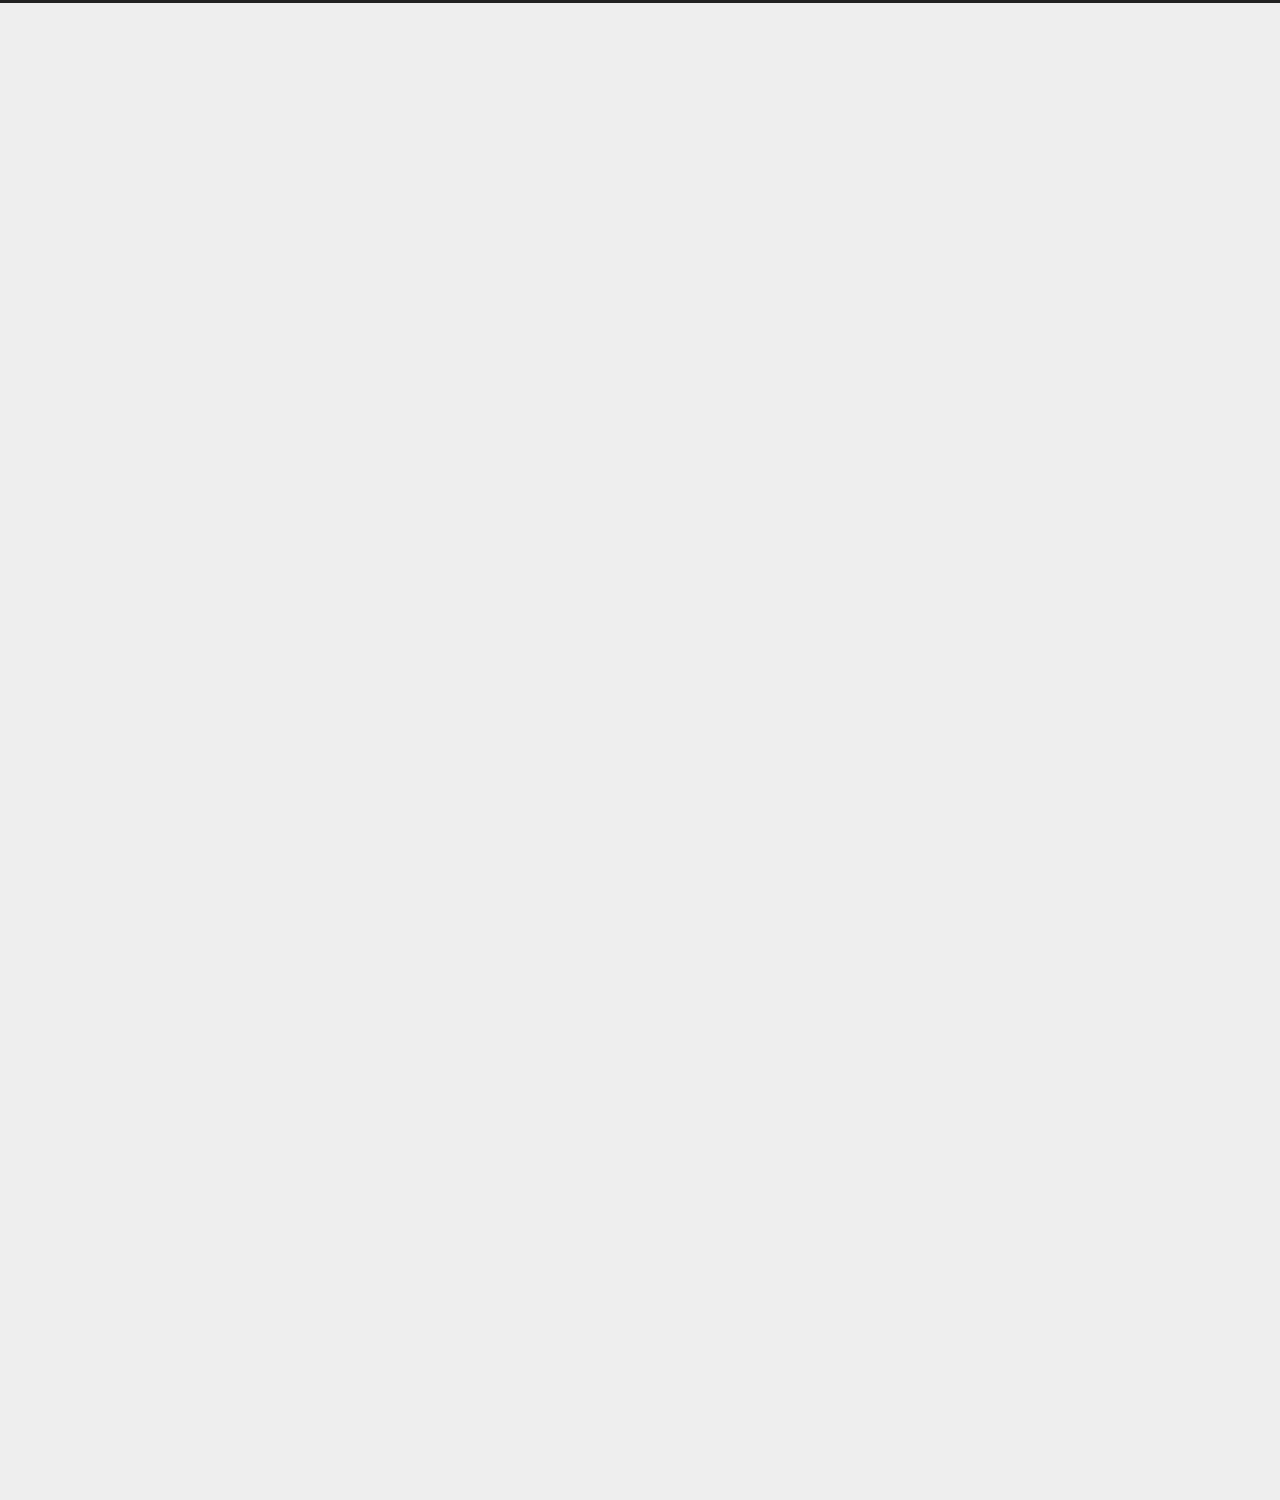
==== index.html @ a7757588 "Site updated: 2022-10-02 15:44:21" ====
<!DOCTYPE html>
<html lang="zh-CN">
<head>
  <meta charset="UTF-8">
<meta name="viewport" content="width=device-width">
<meta name="theme-color" content="#222"><meta name="generator" content="Hexo 5.4.2">


  <link rel="apple-touch-icon" sizes="180x180" href="/images/apple-touch-icon-next.png">
  <link rel="icon" type="image/png" sizes="32x32" href="/images/favicon-32x32-next.png">
  <link rel="icon" type="image/png" sizes="16x16" href="/images/favicon-16x16-next.png">
  <link rel="mask-icon" href="/images/logo.svg" color="#222">

<link rel="stylesheet" href="/css/main.css">



<link rel="stylesheet" href="https://cdnjs.cloudflare.com/ajax/libs/font-awesome/6.2.0/css/all.min.css" integrity="sha256-AbA177XfpSnFEvgpYu1jMygiLabzPCJCRIBtR5jGc0k=" crossorigin="anonymous">
  <link rel="stylesheet" href="https://cdnjs.cloudflare.com/ajax/libs/animate.css/3.1.1/animate.min.css" integrity="sha256-PR7ttpcvz8qrF57fur/yAx1qXMFJeJFiA6pSzWi0OIE=" crossorigin="anonymous">

<script class="next-config" data-name="main" type="application/json">{"hostname":"zzy98.live","root":"/","images":"/images","scheme":"Gemini","darkmode":false,"version":"8.13.0","exturl":false,"sidebar":{"position":"left","display":"post","padding":18,"offset":12},"copycode":{"enable":false,"style":null},"bookmark":{"enable":false,"color":"#222","save":"auto"},"mediumzoom":false,"lazyload":false,"pangu":false,"comments":{"style":"tabs","active":null,"storage":true,"lazyload":false,"nav":null},"stickytabs":false,"motion":{"enable":true,"async":false,"transition":{"post_block":"fadeIn","post_header":"fadeInDown","post_body":"fadeInDown","coll_header":"fadeInLeft","sidebar":"fadeInUp"}},"prism":false,"i18n":{"placeholder":"搜索...","empty":"没有找到任何搜索结果：${query}","hits_time":"找到 ${hits} 个搜索结果（用时 ${time} 毫秒）","hits":"找到 ${hits} 个搜索结果"}}</script><script src="/js/config.js"></script>

    <meta name="description" content="爱生活爱钓鱼爱网球!">
<meta property="og:type" content="website">
<meta property="og:title" content="郑扬の博客">
<meta property="og:url" content="http://zzy98.live/index.html">
<meta property="og:site_name" content="郑扬の博客">
<meta property="og:description" content="爱生活爱钓鱼爱网球!">
<meta property="og:locale" content="zh_CN">
<meta property="article:author" content="zzy">
<meta property="article:tag" content="垂钓 网球 书法 思考">
<meta name="twitter:card" content="summary">


<link rel="canonical" href="http://zzy98.live/">



<script class="next-config" data-name="page" type="application/json">{"sidebar":"","isHome":true,"isPost":false,"lang":"zh-CN","comments":"","permalink":"","path":"index.html","title":""}</script>

<script class="next-config" data-name="calendar" type="application/json">""</script>
<title>郑扬の博客</title>
  






  <noscript>
    <link rel="stylesheet" href="/css/noscript.css">
  </noscript>
<link rel="alternate" href="/atom.xml" title="郑扬の博客" type="application/atom+xml">
</head>

<body itemscope itemtype="http://schema.org/WebPage" class="use-motion">
  <div class="headband"></div>

  <main class="main">
    <header class="header" itemscope itemtype="http://schema.org/WPHeader">
      <div class="header-inner"><div class="site-brand-container">
  <div class="site-nav-toggle">
    <div class="toggle" aria-label="切换导航栏" role="button">
    </div>
  </div>

  <div class="site-meta">

    <a href="/" class="brand" rel="start">
      <i class="logo-line"></i>
      <h1 class="site-title">郑扬の博客</h1>
      <i class="logo-line"></i>
    </a>
      <p class="site-subtitle" itemprop="description">知行合一</p>
  </div>

  <div class="site-nav-right">
    <div class="toggle popup-trigger">
    </div>
  </div>
</div>







</div>
        
  
  <div class="toggle sidebar-toggle" role="button">
    <span class="toggle-line"></span>
    <span class="toggle-line"></span>
    <span class="toggle-line"></span>
  </div>

  <aside class="sidebar">

    <div class="sidebar-inner sidebar-overview-active">
      <ul class="sidebar-nav">
        <li class="sidebar-nav-toc">
          文章目录
        </li>
        <li class="sidebar-nav-overview">
          站点概览
        </li>
      </ul>

      <div class="sidebar-panel-container">
        <!--noindex-->
        <div class="post-toc-wrap sidebar-panel">
        </div>
        <!--/noindex-->

        <div class="site-overview-wrap sidebar-panel">
          <div class="site-author site-overview-item animated" itemprop="author" itemscope itemtype="http://schema.org/Person">
  <p class="site-author-name" itemprop="name">zzy</p>
  <div class="site-description" itemprop="description">爱生活爱钓鱼爱网球!</div>
</div>
<div class="site-state-wrap site-overview-item animated">
  <nav class="site-state">
      <div class="site-state-item site-state-posts">
        <a href="/archives/">
          <span class="site-state-item-count">2</span>
          <span class="site-state-item-name">日志</span>
        </a>
      </div>
  </nav>
</div>
  <div class="cc-license site-overview-item animated" itemprop="license">
    <a href="https://creativecommons.org/licenses/by-nc-sa/4.0/" class="cc-opacity" rel="noopener" target="_blank"><img src="https://cdnjs.cloudflare.com/ajax/libs/creativecommons-vocabulary/2020.11.3/assets/license_badges/small/by_nc_sa.svg" alt="Creative Commons"></a>
  </div>



        </div>
      </div>
    </div>
  </aside>
  <div class="sidebar-dimmer"></div>


    </header>

    
  <div class="back-to-top" role="button" aria-label="返回顶部">
    <i class="fa fa-arrow-up"></i>
    <span>0%</span>
  </div>

<noscript>
  <div class="noscript-warning">Theme NexT works best with JavaScript enabled</div>
</noscript>


    <div class="main-inner index posts-expand">

    


<div class="post-block">
  
  

  <article itemscope itemtype="http://schema.org/Article" class="post-content" lang="">
    <link itemprop="mainEntityOfPage" href="http://zzy98.live/2022/09/18/firstblog/">

    <span hidden itemprop="author" itemscope itemtype="http://schema.org/Person">
      <meta itemprop="image" content="/images/avatar.gif">
      <meta itemprop="name" content="zzy">
    </span>

    <span hidden itemprop="publisher" itemscope itemtype="http://schema.org/Organization">
      <meta itemprop="name" content="郑扬の博客">
      <meta itemprop="description" content="爱生活爱钓鱼爱网球!">
    </span>

    <span hidden itemprop="post" itemscope itemtype="http://schema.org/CreativeWork">
      <meta itemprop="name" content="undefined | 郑扬の博客">
      <meta itemprop="description" content="">
    </span>
      <header class="post-header">
        <h2 class="post-title" itemprop="name headline">
          <a href="/2022/09/18/firstblog/" class="post-title-link" itemprop="url">firstblog</a>
        </h2>

        <div class="post-meta-container">
          <div class="post-meta">
    <span class="post-meta-item">
      <span class="post-meta-item-icon">
        <i class="far fa-calendar"></i>
      </span>
      <span class="post-meta-item-text">发表于</span>
      

      <time title="创建时间：2022-09-18 22:25:38 / 修改时间：22:28:42" itemprop="dateCreated datePublished" datetime="2022-09-18T22:25:38+08:00">2022-09-18</time>
    </span>

  
</div>

        </div>
      </header>

    
    
    
    <div class="post-body" itemprop="articleBody">
          <p>hello,这是我的第一篇博客。通过一晚上的努力终于建立了自己的个人博客网站，非常开心哈哈哈！</p>

      
    </div>

    
    
    

    <footer class="post-footer">
        <div class="post-eof"></div>
      
    </footer>
  </article>
</div>




    


<div class="post-block">
  
  

  <article itemscope itemtype="http://schema.org/Article" class="post-content" lang="">
    <link itemprop="mainEntityOfPage" href="http://zzy98.live/2022/09/18/hello-world/">

    <span hidden itemprop="author" itemscope itemtype="http://schema.org/Person">
      <meta itemprop="image" content="/images/avatar.gif">
      <meta itemprop="name" content="zzy">
    </span>

    <span hidden itemprop="publisher" itemscope itemtype="http://schema.org/Organization">
      <meta itemprop="name" content="郑扬の博客">
      <meta itemprop="description" content="爱生活爱钓鱼爱网球!">
    </span>

    <span hidden itemprop="post" itemscope itemtype="http://schema.org/CreativeWork">
      <meta itemprop="name" content="undefined | 郑扬の博客">
      <meta itemprop="description" content="">
    </span>
      <header class="post-header">
        <h2 class="post-title" itemprop="name headline">
          <a href="/2022/09/18/hello-world/" class="post-title-link" itemprop="url">Hello World</a>
        </h2>

        <div class="post-meta-container">
          <div class="post-meta">
    <span class="post-meta-item">
      <span class="post-meta-item-icon">
        <i class="far fa-calendar"></i>
      </span>
      <span class="post-meta-item-text">发表于</span>

      <time title="创建时间：2022-09-18 19:37:54" itemprop="dateCreated datePublished" datetime="2022-09-18T19:37:54+08:00">2022-09-18</time>
    </span>
    <span class="post-meta-item">
      <span class="post-meta-item-icon">
        <i class="far fa-calendar-check"></i>
      </span>
      <span class="post-meta-item-text">更新于</span>
      <time title="修改时间：1985-10-26 16:15:00" itemprop="dateModified" datetime="1985-10-26T16:15:00+08:00">1985-10-26</time>
    </span>

  
</div>

        </div>
      </header>

    
    
    
    <div class="post-body" itemprop="articleBody">
          <p>Welcome to <a target="_blank" rel="noopener" href="https://hexo.io/">Hexo</a>! This is your very first post. Check <a target="_blank" rel="noopener" href="https://hexo.io/docs/">documentation</a> for more info. If you get any problems when using Hexo, you can find the answer in <a target="_blank" rel="noopener" href="https://hexo.io/docs/troubleshooting.html">troubleshooting</a> or you can ask me on <a target="_blank" rel="noopener" href="https://github.com/hexojs/hexo/issues">GitHub</a>.</p>
<h2 id="Quick-Start"><a href="#Quick-Start" class="headerlink" title="Quick Start"></a>Quick Start</h2><h3 id="Create-a-new-post"><a href="#Create-a-new-post" class="headerlink" title="Create a new post"></a>Create a new post</h3><figure class="highlight bash"><table><tr><td class="gutter"><pre><span class="line">1</span><br></pre></td><td class="code"><pre><span class="line">$ hexo new <span class="string">&quot;My New Post&quot;</span></span><br></pre></td></tr></table></figure>

<p>More info: <a target="_blank" rel="noopener" href="https://hexo.io/docs/writing.html">Writing</a></p>
<h3 id="Run-server"><a href="#Run-server" class="headerlink" title="Run server"></a>Run server</h3><figure class="highlight bash"><table><tr><td class="gutter"><pre><span class="line">1</span><br></pre></td><td class="code"><pre><span class="line">$ hexo server</span><br></pre></td></tr></table></figure>

<p>More info: <a target="_blank" rel="noopener" href="https://hexo.io/docs/server.html">Server</a></p>
<h3 id="Generate-static-files"><a href="#Generate-static-files" class="headerlink" title="Generate static files"></a>Generate static files</h3><figure class="highlight bash"><table><tr><td class="gutter"><pre><span class="line">1</span><br></pre></td><td class="code"><pre><span class="line">$ hexo generate</span><br></pre></td></tr></table></figure>

<p>More info: <a target="_blank" rel="noopener" href="https://hexo.io/docs/generating.html">Generating</a></p>
<h3 id="Deploy-to-remote-sites"><a href="#Deploy-to-remote-sites" class="headerlink" title="Deploy to remote sites"></a>Deploy to remote sites</h3><figure class="highlight bash"><table><tr><td class="gutter"><pre><span class="line">1</span><br></pre></td><td class="code"><pre><span class="line">$ hexo deploy</span><br></pre></td></tr></table></figure>

<p>More info: <a target="_blank" rel="noopener" href="https://hexo.io/docs/one-command-deployment.html">Deployment</a></p>

      
    </div>

    
    
    

    <footer class="post-footer">
        <div class="post-eof"></div>
      
    </footer>
  </article>
</div>





</div>
  </main>

  <footer class="footer">
    <div class="footer-inner">


<div class="copyright">
  &copy; 
  <span itemprop="copyrightYear">2022</span>
  <span class="with-love">
    <i class="fa fa-heart"></i>
  </span>
  <span class="author" itemprop="copyrightHolder">zzy</span>
</div>
  <div class="powered-by">由 <a href="https://hexo.io/" rel="noopener" target="_blank">Hexo</a> & <a href="https://theme-next.js.org/" rel="noopener" target="_blank">NexT.Gemini</a> 强力驱动
  </div>

<div class="theme-info">
  <div class="powered-by"></div>
  <span class="post-count">博客全站共114字</span>
</div>

    </div>
  </footer>

  
  <script src="https://cdnjs.cloudflare.com/ajax/libs/animejs/3.2.1/anime.min.js" integrity="sha256-XL2inqUJaslATFnHdJOi9GfQ60on8Wx1C2H8DYiN1xY=" crossorigin="anonymous"></script>
<script src="/js/comments.js"></script><script src="/js/utils.js"></script><script src="/js/motion.js"></script><script src="/js/next-boot.js"></script>

  





  





</body>
</html>
---- css/main.css ----
:root {
  --body-bg-color: #eee;
  --content-bg-color: #fff;
  --card-bg-color: #f5f5f5;
  --text-color: #555;
  --blockquote-color: #666;
  --link-color: #555;
  --link-hover-color: #222;
  --brand-color: #fff;
  --brand-hover-color: #fff;
  --table-row-odd-bg-color: #f9f9f9;
  --table-row-hover-bg-color: #f5f5f5;
  --menu-item-bg-color: #f5f5f5;
  --theme-color: #222;
  --btn-default-bg: #fff;
  --btn-default-color: #555;
  --btn-default-border-color: #555;
  --btn-default-hover-bg: #222;
  --btn-default-hover-color: #fff;
  --btn-default-hover-border-color: #222;
  --highlight-background: #f3f3f3;
  --highlight-foreground: #444;
  --highlight-gutter-background: #e1e1e1;
  --highlight-gutter-foreground: #555;
  color-scheme: light;
}
html {
  line-height: 1.15; /* 1 */
  -webkit-text-size-adjust: 100%; /* 2 */
}
body {
  margin: 0;
}
main {
  display: block;
}
h1 {
  font-size: 2em;
  margin: 0.67em 0;
}
hr {
  box-sizing: content-box; /* 1 */
  height: 0; /* 1 */
  overflow: visible; /* 2 */
}
pre {
  font-family: monospace, monospace; /* 1 */
  font-size: 1em; /* 2 */
}
a {
  background: transparent;
}
abbr[title] {
  border-bottom: none; /* 1 */
  text-decoration: underline; /* 2 */
  text-decoration: underline dotted; /* 2 */
}
b,
strong {
  font-weight: bolder;
}
code,
kbd,
samp {
  font-family: monospace, monospace; /* 1 */
  font-size: 1em; /* 2 */
}
small {
  font-size: 80%;
}
sub,
sup {
  font-size: 75%;
  line-height: 0;
  position: relative;
  vertical-align: baseline;
}
sub {
  bottom: -0.25em;
}
sup {
  top: -0.5em;
}
img {
  border-style: none;
}
button,
input,
optgroup,
select,
textarea {
  font-family: inherit; /* 1 */
  font-size: 100%; /* 1 */
  line-height: 1.15; /* 1 */
  margin: 0; /* 2 */
}
button,
input {
/* 1 */
  overflow: visible;
}
button,
select {
/* 1 */
  text-transform: none;
}
button,
[type='button'],
[type='reset'],
[type='submit'] {
  -webkit-appearance: button;
}
button::-moz-focus-inner,
[type='button']::-moz-focus-inner,
[type='reset']::-moz-focus-inner,
[type='submit']::-moz-focus-inner {
  border-style: none;
  padding: 0;
}
button:-moz-focusring,
[type='button']:-moz-focusring,
[type='reset']:-moz-focusring,
[type='submit']:-moz-focusring {
  outline: 1px dotted ButtonText;
}
fieldset {
  padding: 0.35em 0.75em 0.625em;
}
legend {
  box-sizing: border-box; /* 1 */
  color: inherit; /* 2 */
  display: table; /* 1 */
  max-width: 100%; /* 1 */
  padding: 0; /* 3 */
  white-space: normal; /* 1 */
}
progress {
  vertical-align: baseline;
}
textarea {
  overflow: auto;
}
[type='checkbox'],
[type='radio'] {
  box-sizing: border-box; /* 1 */
  padding: 0; /* 2 */
}
[type='number']::-webkit-inner-spin-button,
[type='number']::-webkit-outer-spin-button {
  height: auto;
}
[type='search'] {
  outline-offset: -2px; /* 2 */
  -webkit-appearance: textfield; /* 1 */
}
[type='search']::-webkit-search-decoration {
  -webkit-appearance: none;
}
::-webkit-file-upload-button {
  font: inherit; /* 2 */
  -webkit-appearance: button; /* 1 */
}
details {
  display: block;
}
summary {
  display: list-item;
}
template {
  display: none;
}
[hidden] {
  display: none;
}
::selection {
  background: #262a30;
  color: #eee;
}
html,
body {
  height: 100%;
}
body {
  background: var(--body-bg-color);
  box-sizing: border-box;
  color: var(--text-color);
  font-family: Lato, 'PingFang SC', 'Microsoft YaHei', sans-serif;
  font-size: 1em;
  line-height: 2;
  min-height: 100%;
  position: relative;
  transition: padding 0.2s ease-in-out;
}
h1,
h2,
h3,
h4,
h5,
h6 {
  font-family: Lato, 'PingFang SC', 'Microsoft YaHei', sans-serif;
  font-weight: bold;
  line-height: 1.5;
  margin: 30px 0 15px;
}
h1 {
  font-size: 1.5em;
}
h2 {
  font-size: 1.375em;
}
h3 {
  font-size: 1.25em;
}
h4 {
  font-size: 1.125em;
}
h5 {
  font-size: 1em;
}
h6 {
  font-size: 0.875em;
}
p {
  margin: 0 0 20px;
}
a {
  border-bottom: 1px solid #999;
  color: var(--link-color);
  cursor: pointer;
  outline: 0;
  text-decoration: none;
  overflow-wrap: break-word;
}
a:hover {
  border-bottom-color: var(--link-hover-color);
  color: var(--link-hover-color);
}
iframe,
img,
video,
embed {
  display: block;
  margin-left: auto;
  margin-right: auto;
  max-width: 100%;
}
hr {
  background-image: repeating-linear-gradient(-45deg, #ddd, #ddd 4px, transparent 4px, transparent 8px);
  border: 0;
  height: 3px;
  margin: 40px 0;
}
blockquote {
  border-left: 4px solid #ddd;
  color: var(--blockquote-color);
  margin: 0;
  padding: 0 15px;
}
blockquote cite::before {
  content: '-';
  padding: 0 5px;
}
dt {
  font-weight: bold;
}
dd {
  margin: 0;
  padding: 0;
}
.table-container {
  overflow: auto;
}
table {
  border-collapse: collapse;
  border-spacing: 0;
  font-size: 0.875em;
  margin: 0 0 20px;
  width: 100%;
}
tbody tr:nth-of-type(odd) {
  background: var(--table-row-odd-bg-color);
}
tbody tr:hover {
  background: var(--table-row-hover-bg-color);
}
caption,
th,
td {
  padding: 8px;
}
th,
td {
  border: 1px solid #ddd;
  border-bottom: 3px solid #ddd;
}
th {
  font-weight: 700;
  padding-bottom: 10px;
}
td {
  border-bottom-width: 1px;
}
.btn {
  background: var(--btn-default-bg);
  border: 2px solid var(--btn-default-border-color);
  border-radius: 2px;
  color: var(--btn-default-color);
  display: inline-block;
  font-size: 0.875em;
  line-height: 2;
  padding: 0 20px;
  transition: background-color 0.2s ease-in-out;
}
.btn:hover {
  background: var(--btn-default-hover-bg);
  border-color: var(--btn-default-hover-border-color);
  color: var(--btn-default-hover-color);
}
.btn + .btn {
  margin: 0 0 8px 8px;
}
.btn .fa-fw {
  text-align: left;
  width: 1.285714285714286em;
}
.toggle {
  line-height: 0;
}
.toggle .toggle-line {
  background: #fff;
  display: block;
  height: 2px;
  left: 0;
  position: relative;
  top: 0;
  transition: all 0.4s;
  width: 100%;
}
.toggle .toggle-line:not(:first-child) {
  margin-top: 3px;
}
.toggle.toggle-arrow .toggle-line:first-child {
  left: 50%;
  top: 2px;
  transform: rotate(45deg);
  width: 50%;
}
.toggle.toggle-arrow .toggle-line:last-child {
  left: 50%;
  top: -2px;
  transform: rotate(-45deg);
  width: 50%;
}
.toggle.toggle-close .toggle-line:nth-child(2) {
  opacity: 0;
}
.toggle.toggle-close .toggle-line:first-child {
  top: 5px;
  transform: rotate(45deg);
}
.toggle.toggle-close .toggle-line:last-child {
  top: -5px;
  transform: rotate(-45deg);
}
/*!
  Theme: Default
  Description: Original highlight.js style
  Author: (c) Ivan Sagalaev <maniac@softwaremaniacs.org>
  Maintainer: @highlightjs/core-team
  Website: https://highlightjs.org/
  License: see project LICENSE
  Touched: 2021
*/pre code.hljs{display:block;overflow-x:auto;padding:1em}code.hljs{padding:3px 5px}.hljs{background:#f3f3f3;color:#444}.hljs-comment{color:#697070}.hljs-punctuation,.hljs-tag{color:#444a}.hljs-tag .hljs-attr,.hljs-tag .hljs-name{color:#444}.hljs-attribute,.hljs-doctag,.hljs-keyword,.hljs-meta .hljs-keyword,.hljs-name,.hljs-selector-tag{font-weight:700}.hljs-deletion,.hljs-number,.hljs-quote,.hljs-selector-class,.hljs-selector-id,.hljs-string,.hljs-template-tag,.hljs-type{color:#800}.hljs-section,.hljs-title{color:#800;font-weight:700}.hljs-link,.hljs-operator,.hljs-regexp,.hljs-selector-attr,.hljs-selector-pseudo,.hljs-symbol,.hljs-template-variable,.hljs-variable{color:#ab5656}.hljs-literal{color:#695}.hljs-addition,.hljs-built_in,.hljs-bullet,.hljs-code{color:#397300}.hljs-meta{color:#1f7199}.hljs-meta .hljs-string{color:#38a}.hljs-emphasis{font-style:italic}.hljs-strong{font-weight:700}
code,
kbd,
figure.highlight,
pre {
  background: var(--highlight-background);
  color: var(--highlight-foreground);
}
figure.highlight,
pre {
  line-height: 1.6;
  margin: 0 auto 20px;
}
figure.highlight figcaption,
pre .caption,
pre figcaption {
  background: var(--highlight-gutter-background);
  color: var(--highlight-foreground);
  display: flow-root;
  font-size: 0.875em;
  line-height: 1.2;
  padding: 0.5em;
}
figure.highlight figcaption a,
pre .caption a,
pre figcaption a {
  color: var(--highlight-foreground);
  float: right;
}
figure.highlight figcaption a:hover,
pre .caption a:hover,
pre figcaption a:hover {
  border-bottom-color: var(--highlight-foreground);
}
pre,
code {
  font-family: consolas, Menlo, monospace, 'PingFang SC', 'Microsoft YaHei';
}
code {
  border-radius: 3px;
  font-size: 0.875em;
  padding: 2px 4px;
  overflow-wrap: break-word;
}
kbd {
  border: 2px solid #ccc;
  border-radius: 0.2em;
  box-shadow: 0.1em 0.1em 0.2em rgba(0,0,0,0.1);
  font-family: inherit;
  padding: 0.1em 0.3em;
  white-space: nowrap;
}
figure.highlight {
  position: relative;
}
figure.highlight pre {
  border: 0;
  margin: 0;
  padding: 10px 0;
}
figure.highlight table {
  border: 0;
  margin: 0;
  width: auto;
}
figure.highlight td {
  border: 0;
  padding: 0;
}
figure.highlight .gutter {
  -moz-user-select: none;
  -ms-user-select: none;
  -webkit-user-select: none;
  user-select: none;
}
figure.highlight .gutter pre {
  background: var(--highlight-gutter-background);
  color: var(--highlight-gutter-foreground);
  padding-left: 10px;
  padding-right: 10px;
  text-align: right;
}
figure.highlight .code pre {
  padding-left: 10px;
  width: 100%;
}
figure.highlight .marked {
  background: rgba(0,0,0,0.3);
}
pre .caption,
pre figcaption {
  margin-bottom: 10px;
}
.gist table {
  width: auto;
}
.gist table td {
  border: 0;
}
pre {
  overflow: auto;
  padding: 10px;
  position: relative;
}
pre code {
  background: none;
  padding: 0;
  text-shadow: none;
}
.blockquote-center {
  border-left: 0;
  margin: 40px 0;
  padding: 0;
  position: relative;
  text-align: center;
}
.blockquote-center::before,
.blockquote-center::after {
  left: 0;
  line-height: 1;
  opacity: 0.6;
  position: absolute;
  width: 100%;
}
.blockquote-center::before {
  border-top: 1px solid #ccc;
  text-align: left;
  top: -20px;
  content: '\f10d';
  font-family: 'Font Awesome 5 Free';
  font-weight: 900;
}
.blockquote-center::after {
  border-bottom: 1px solid #ccc;
  bottom: -20px;
  text-align: right;
  content: '\f10e';
  font-family: 'Font Awesome 5 Free';
  font-weight: 900;
}
.blockquote-center p,
.blockquote-center div {
  text-align: center;
}
.group-picture {
  margin-bottom: 20px;
}
.group-picture .group-picture-row {
  display: flex;
  gap: 3px;
  margin-bottom: 3px;
}
.group-picture .group-picture-column {
  flex: 1;
}
.group-picture .group-picture-column img {
  height: 100%;
  margin: 0;
  object-fit: cover;
  width: 100%;
}
.post-body .label {
  color: #555;
  padding: 0 2px;
}
.post-body .label.default {
  background: #f0f0f0;
}
.post-body .label.primary {
  background: #efe6f7;
}
.post-body .label.info {
  background: #e5f2f8;
}
.post-body .label.success {
  background: #e7f4e9;
}
.post-body .label.warning {
  background: #fcf6e1;
}
.post-body .label.danger {
  background: #fae8eb;
}
.post-body .link-grid {
  display: grid;
  grid-gap: 1.5rem;
  gap: 1.5rem;
  grid-template-columns: 1fr 1fr;
  margin-bottom: 20px;
  padding: 1rem;
}
@media (max-width: 767px) {
  .post-body .link-grid {
    grid-template-columns: 1fr;
  }
}
.post-body .link-grid .link-grid-container {
  border: solid #ddd;
  box-shadow: 1rem 1rem 0.5rem rgba(0,0,0,0.5);
  min-height: 5rem;
  min-width: 0;
  padding: 0.5rem;
  position: relative;
  transition: background 0.3s;
}
.post-body .link-grid .link-grid-container:hover {
  animation: next-shake 0.5s;
  background: var(--card-bg-color);
}
.post-body .link-grid .link-grid-container:active {
  box-shadow: 0.5rem 0.5rem 0.25rem rgba(0,0,0,0.5);
  transform: translate(0.2rem, 0.2rem);
}
.post-body .link-grid .link-grid-container .link-grid-image {
  border: 1px solid #ddd;
  border-radius: 50%;
  box-sizing: border-box;
  height: 5rem;
  padding: 3px;
  position: absolute;
  width: 5rem;
}
.post-body .link-grid .link-grid-container p {
  margin: 0 1rem 0 6rem;
}
.post-body .link-grid .link-grid-container p:first-of-type {
  font-size: 1.2em;
}
.post-body .link-grid .link-grid-container p:last-of-type {
  font-size: 0.8em;
  line-height: 1.3rem;
  opacity: 0.7;
}
.post-body .link-grid .link-grid-container a {
  border: 0;
  height: 100%;
  left: 0;
  position: absolute;
  top: 0;
  width: 100%;
}
@-moz-keyframes next-shake {
  0% {
    transform: translate(1pt, 1pt) rotate(0deg);
  }
  10% {
    transform: translate(-1pt, -2pt) rotate(-1deg);
  }
  20% {
    transform: translate(-3pt, 0pt) rotate(1deg);
  }
  30% {
    transform: translate(3pt, 2pt) rotate(0deg);
  }
  40% {
    transform: translate(1pt, -1pt) rotate(1deg);
  }
  50% {
    transform: translate(-1pt, 2pt) rotate(-1deg);
  }
  60% {
    transform: translate(-3pt, 1pt) rotate(0deg);
  }
  70% {
    transform: translate(3pt, 1pt) rotate(-1deg);
  }
  80% {
    transform: translate(-1pt, -1pt) rotate(1deg);
  }
  90% {
    transform: translate(1pt, 2pt) rotate(0deg);
  }
  100% {
    transform: translate(1pt, -2pt) rotate(-1deg);
  }
}
@-webkit-keyframes next-shake {
  0% {
    transform: translate(1pt, 1pt) rotate(0deg);
  }
  10% {
    transform: translate(-1pt, -2pt) rotate(-1deg);
  }
  20% {
    transform: translate(-3pt, 0pt) rotate(1deg);
  }
  30% {
    transform: translate(3pt, 2pt) rotate(0deg);
  }
  40% {
    transform: translate(1pt, -1pt) rotate(1deg);
  }
  50% {
    transform: translate(-1pt, 2pt) rotate(-1deg);
  }
  60% {
    transform: translate(-3pt, 1pt) rotate(0deg);
  }
  70% {
    transform: translate(3pt, 1pt) rotate(-1deg);
  }
  80% {
    transform: translate(-1pt, -1pt) rotate(1deg);
  }
  90% {
    transform: translate(1pt, 2pt) rotate(0deg);
  }
  100% {
    transform: translate(1pt, -2pt) rotate(-1deg);
  }
}
@-o-keyframes next-shake {
  0% {
    transform: translate(1pt, 1pt) rotate(0deg);
  }
  10% {
    transform: translate(-1pt, -2pt) rotate(-1deg);
  }
  20% {
    transform: translate(-3pt, 0pt) rotate(1deg);
  }
  30% {
    transform: translate(3pt, 2pt) rotate(0deg);
  }
  40% {
    transform: translate(1pt, -1pt) rotate(1deg);
  }
  50% {
    transform: translate(-1pt, 2pt) rotate(-1deg);
  }
  60% {
    transform: translate(-3pt, 1pt) rotate(0deg);
  }
  70% {
    transform: translate(3pt, 1pt) rotate(-1deg);
  }
  80% {
    transform: translate(-1pt, -1pt) rotate(1deg);
  }
  90% {
    transform: translate(1pt, 2pt) rotate(0deg);
  }
  100% {
    transform: translate(1pt, -2pt) rotate(-1deg);
  }
}
@keyframes next-shake {
  0% {
    transform: translate(1pt, 1pt) rotate(0deg);
  }
  10% {
    transform: translate(-1pt, -2pt) rotate(-1deg);
  }
  20% {
    transform: translate(-3pt, 0pt) rotate(1deg);
  }
  30% {
    transform: translate(3pt, 2pt) rotate(0deg);
  }
  40% {
    transform: translate(1pt, -1pt) rotate(1deg);
  }
  50% {
    transform: translate(-1pt, 2pt) rotate(-1deg);
  }
  60% {
    transform: translate(-3pt, 1pt) rotate(0deg);
  }
  70% {
    transform: translate(3pt, 1pt) rotate(-1deg);
  }
  80% {
    transform: translate(-1pt, -1pt) rotate(1deg);
  }
  90% {
    transform: translate(1pt, 2pt) rotate(0deg);
  }
  100% {
    transform: translate(1pt, -2pt) rotate(-1deg);
  }
}
.post-body .note {
  border-radius: 3px;
  margin-bottom: 20px;
  padding: 1em;
  position: relative;
  border: 1px solid #eee;
  border-left-width: 5px;
}
.post-body .note summary {
  cursor: pointer;
  outline: 0;
}
.post-body .note summary p {
  display: inline;
}
.post-body .note h2,
.post-body .note h3,
.post-body .note h4,
.post-body .note h5,
.post-body .note h6 {
  border-bottom: initial;
  margin: 0;
  padding-top: 0;
}
.post-body .note p:first-child,
.post-body .note ul:first-child,
.post-body .note ol:first-child,
.post-body .note table:first-child,
.post-body .note pre:first-child,
.post-body .note blockquote:first-child,
.post-body .note img:first-child {
  margin-top: 0;
}
.post-body .note p:last-child,
.post-body .note ul:last-child,
.post-body .note ol:last-child,
.post-body .note table:last-child,
.post-body .note pre:last-child,
.post-body .note blockquote:last-child,
.post-body .note img:last-child {
  margin-bottom: 0;
}
.post-body .note.default {
  border-left-color: #777;
}
.post-body .note.default h2,
.post-body .note.default h3,
.post-body .note.default h4,
.post-body .note.default h5,
.post-body .note.default h6 {
  color: #777;
}
.post-body .note.primary {
  border-left-color: #6f42c1;
}
.post-body .note.primary h2,
.post-body .note.primary h3,
.post-body .note.primary h4,
.post-body .note.primary h5,
.post-body .note.primary h6 {
  color: #6f42c1;
}
.post-body .note.info {
  border-left-color: #428bca;
}
.post-body .note.info h2,
.post-body .note.info h3,
.post-body .note.info h4,
.post-body .note.info h5,
.post-body .note.info h6 {
  color: #428bca;
}
.post-body .note.success {
  border-left-color: #5cb85c;
}
.post-body .note.success h2,
.post-body .note.success h3,
.post-body .note.success h4,
.post-body .note.success h5,
.post-body .note.success h6 {
  color: #5cb85c;
}
.post-body .note.warning {
  border-left-color: #f0ad4e;
}
.post-body .note.warning h2,
.post-body .note.warning h3,
.post-body .note.warning h4,
.post-body .note.warning h5,
.post-body .note.warning h6 {
  color: #f0ad4e;
}
.post-body .note.danger {
  border-left-color: #d9534f;
}
.post-body .note.danger h2,
.post-body .note.danger h3,
.post-body .note.danger h4,
.post-body .note.danger h5,
.post-body .note.danger h6 {
  color: #d9534f;
}
.post-body .tabs {
  margin-bottom: 20px;
}
.post-body .tabs,
.tabs-comment {
  padding-top: 10px;
}
.post-body .tabs ul.nav-tabs,
.tabs-comment ul.nav-tabs {
  background: var(--content-bg-color);
  display: flex;
  display: flex;
  flex-wrap: wrap;
  justify-content: center;
  margin: 0;
  padding: 0;
  position: -webkit-sticky;
  position: sticky;
  top: 0;
  z-index: 5;
}
@media (max-width: 413px) {
  .post-body .tabs ul.nav-tabs,
  .tabs-comment ul.nav-tabs {
    display: block;
    margin-bottom: 5px;
  }
}
.post-body .tabs ul.nav-tabs li.tab,
.tabs-comment ul.nav-tabs li.tab {
  border-bottom: 1px solid #ddd;
  border-left: 1px solid transparent;
  border-right: 1px solid transparent;
  border-radius: 0 0 0 0;
  border-top: 3px solid transparent;
  flex-grow: 1;
  list-style-type: none;
}
@media (max-width: 413px) {
  .post-body .tabs ul.nav-tabs li.tab,
  .tabs-comment ul.nav-tabs li.tab {
    border-bottom: 1px solid transparent;
    border-left: 3px solid transparent;
    border-right: 1px solid transparent;
    border-top: 1px solid transparent;
  }
}
@media (max-width: 413px) {
  .post-body .tabs ul.nav-tabs li.tab,
  .tabs-comment ul.nav-tabs li.tab {
    border-radius: 0;
  }
}
.post-body .tabs ul.nav-tabs li.tab a,
.tabs-comment ul.nav-tabs li.tab a {
  border-bottom: initial;
  display: block;
  line-height: 1.8;
  padding: 0.25em 0.75em;
  text-align: center;
  transition: all 0.2s ease-out;
}
.post-body .tabs ul.nav-tabs li.tab a i,
.tabs-comment ul.nav-tabs li.tab a i {
  width: 1.285714285714286em;
}
.post-body .tabs ul.nav-tabs li.tab.active,
.tabs-comment ul.nav-tabs li.tab.active {
  border-bottom-color: transparent;
  border-left-color: #ddd;
  border-right-color: #ddd;
  border-top-color: #fc6423;
}
@media (max-width: 413px) {
  .post-body .tabs ul.nav-tabs li.tab.active,
  .tabs-comment ul.nav-tabs li.tab.active {
    border-bottom-color: #ddd;
    border-left-color: #fc6423;
    border-right-color: #ddd;
    border-top-color: #ddd;
  }
}
.post-body .tabs ul.nav-tabs li.tab.active a,
.tabs-comment ul.nav-tabs li.tab.active a {
  cursor: default;
}
.post-body .tabs .tab-content,
.tabs-comment .tab-content {
  border: 1px solid #ddd;
  border-radius: 0 0 0 0;
  border-top-color: transparent;
}
@media (max-width: 413px) {
  .post-body .tabs .tab-content,
  .tabs-comment .tab-content {
    border-radius: 0;
    border-top-color: #ddd;
  }
}
.post-body .tabs .tab-content .tab-pane,
.tabs-comment .tab-content .tab-pane {
  padding: 20px 20px 0;
}
.post-body .tabs .tab-content .tab-pane:not(.active),
.tabs-comment .tab-content .tab-pane:not(.active) {
  display: none;
}
.pagination .prev,
.pagination .next,
.pagination .page-number,
.pagination .space {
  display: inline-block;
  margin: -1px 10px 0;
  padding: 0 10px;
}
@media (max-width: 767px) {
  .pagination .prev,
  .pagination .next,
  .pagination .page-number,
  .pagination .space {
    margin: 0 5px;
  }
}
.pagination .page-number.current {
  background: #ccc;
  border-color: #ccc;
  color: var(--content-bg-color);
}
.pagination {
  border-top: 1px solid #eee;
  margin: 120px 0 0;
  text-align: center;
}
.pagination .prev,
.pagination .next,
.pagination .page-number {
  border-bottom: 0;
  border-top: 1px solid #eee;
  transition: border-color 0.2s ease-in-out;
}
.pagination .prev:hover,
.pagination .next:hover,
.pagination .page-number:hover {
  border-top-color: var(--link-hover-color);
}
@media (max-width: 767px) {
  .pagination {
    border-top: 0;
  }
  .pagination .prev,
  .pagination .next,
  .pagination .page-number {
    border-bottom: 1px solid #eee;
    border-top: 0;
  }
  .pagination .prev:hover,
  .pagination .next:hover,
  .pagination .page-number:hover {
    border-bottom-color: var(--link-hover-color);
  }
}
.pagination .space {
  margin: 0;
  padding: 0;
}
.comments {
  margin-top: 60px;
  overflow: hidden;
}
.comment-button-group {
  display: flex;
  display: flex;
  flex-wrap: wrap;
  justify-content: center;
  justify-content: center;
  margin: 1em 0;
}
.comment-button-group .comment-button {
  margin: 0.1em 0.2em;
}
.comment-button-group .comment-button.active {
  background: var(--btn-default-hover-bg);
  border-color: var(--btn-default-hover-border-color);
  color: var(--btn-default-hover-color);
}
.comment-position {
  display: none;
}
.comment-position.active {
  display: block;
}
.tabs-comment {
  margin-top: 4em;
  padding-top: 0;
}
.tabs-comment .comments {
  margin-top: 0;
  padding-top: 0;
}
.headband {
  background: var(--theme-color);
  height: 3px;
}
@media (max-width: 991px) {
  .headband {
    display: none;
  }
}
header.header {
  background: transparent;
}
.header-inner {
  margin: 0 auto;
  width: calc(100% - 20px);
}
@media (min-width: 1200px) {
  .header-inner {
    width: 1160px;
  }
}
@media (min-width: 1600px) {
  .header-inner {
    width: 73%;
  }
}
.site-brand-container {
  display: flex;
  flex-shrink: 0;
  padding: 0 10px;
}
.use-motion header.header,
.use-motion .site-brand-container .toggle {
  opacity: 0;
}
.site-meta {
  flex-grow: 1;
  text-align: center;
}
@media (max-width: 767px) {
  .site-meta {
    text-align: center;
  }
}
.custom-logo-image {
  margin-top: 20px;
}
@media (max-width: 991px) {
  .custom-logo-image {
    display: none;
  }
}
.brand {
  border-bottom: 0;
  color: var(--brand-color);
  display: inline-block;
  padding: 0 40px;
}
.brand:hover {
  color: var(--brand-hover-color);
}
.site-title {
  font-family: Lato, 'PingFang SC', 'Microsoft YaHei', sans-serif;
  font-size: 1.375em;
  font-weight: normal;
  line-height: 1.5;
  margin: 0;
}
.site-subtitle {
  color: #ddd;
  font-size: 0.8125em;
  margin: 10px 0;
}
.use-motion .site-title,
.use-motion .site-subtitle,
.use-motion .custom-logo-image {
  opacity: 0;
  position: relative;
  top: -10px;
}
.site-nav-toggle,
.site-nav-right {
  display: none;
}
@media (max-width: 767px) {
  .site-nav-toggle,
  .site-nav-right {
    display: flex;
    flex-direction: column;
    justify-content: center;
  }
}
.site-nav-toggle .toggle,
.site-nav-right .toggle {
  color: var(--text-color);
  padding: 10px;
  width: 22px;
}
.site-nav-toggle .toggle .toggle-line,
.site-nav-right .toggle .toggle-line {
  background: var(--text-color);
  border-radius: 1px;
}
@media (max-width: 767px) {
  .site-nav {
    --scroll-height: 0;
    height: 0;
    overflow: hidden;
    transition: height 0.2s ease-in-out;
  }
  body:not(.site-nav-on) .site-nav .animated {
    animation: none;
  }
  body.site-nav-on .site-nav {
    height: var(--scroll-height);
  }
}
.menu {
  margin: 0;
  padding: 1em 0;
  text-align: center;
}
.menu-item {
  display: inline-block;
  list-style: none;
  margin: 0 10px;
}
@media (max-width: 767px) {
  .menu-item {
    display: block;
    margin-top: 10px;
  }
  .menu-item.menu-item-search {
    display: none;
  }
}
.menu-item a {
  border-bottom: 0;
  display: block;
  font-size: 0.8125em;
  transition: border-color 0.2s ease-in-out;
}
.menu-item a:hover,
.menu-item a.menu-item-active {
  background: var(--menu-item-bg-color);
}
.menu-item .fa,
.menu-item .fab,
.menu-item .far,
.menu-item .fas {
  margin-right: 8px;
}
.menu-item .badge {
  display: inline-block;
  font-weight: bold;
  line-height: 1;
  margin-left: 0.35em;
  margin-top: 0.35em;
  text-align: center;
  white-space: nowrap;
}
@media (max-width: 767px) {
  .menu-item .badge {
    float: right;
    margin-left: 0;
  }
}
.use-motion .menu-item {
  visibility: hidden;
}
.sidebar-inner {
  color: #999;
  max-height: calc(100vh - 24px);
  padding: 18px 10px;
  text-align: center;
  display: flex;
  flex-direction: column;
  justify-content: center;
}
.site-overview-item:not(:first-child) {
  margin-top: 10px;
}
.cc-license .cc-opacity {
  border-bottom: 0;
  opacity: 0.7;
}
.cc-license .cc-opacity:hover {
  opacity: 0.9;
}
.cc-license img {
  display: inline-block;
}
.site-author-image {
  border: 1px solid #eee;
  max-width: 120px;
  padding: 2px;
}
.site-author-name {
  color: var(--text-color);
  font-weight: 600;
  margin: 0;
}
.site-description {
  color: #999;
  font-size: 0.8125em;
  margin-top: 0;
}
.links-of-author a {
  font-size: 0.8125em;
}
.links-of-author .fa,
.links-of-author .fab,
.links-of-author .far,
.links-of-author .fas {
  margin-right: 2px;
}
.sidebar .sidebar-button:not(:first-child) {
  margin-top: 15px;
}
.sidebar .sidebar-button button {
  background: transparent;
  color: #fc6423;
  cursor: pointer;
  line-height: 2;
  padding: 0 15px;
  border: 1px solid #fc6423;
  border-radius: 4px;
}
.sidebar .sidebar-button button:hover {
  background: #fc6423;
  color: #fff;
}
.sidebar .sidebar-button button .fa,
.sidebar .sidebar-button button .fab,
.sidebar .sidebar-button button .far,
.sidebar .sidebar-button button .fas {
  margin-right: 5px;
}
.links-of-blogroll {
  font-size: 0.8125em;
}
.links-of-blogroll-title {
  font-size: 0.875em;
  font-weight: 600;
  margin-top: 0;
}
.links-of-blogroll-list {
  list-style: none;
  margin: 0;
  padding: 0;
}
.sidebar-dimmer {
  display: none;
}
@media (max-width: 991px) {
  .sidebar-dimmer {
    background: #000;
    display: block;
    height: 100%;
    left: 0;
    opacity: 0;
    position: fixed;
    top: 0;
    transition: visibility 0.4s, opacity 0.4s;
    visibility: hidden;
    width: 100%;
    z-index: 10;
  }
  .sidebar-active .sidebar-dimmer {
    opacity: 0.7;
    visibility: visible;
  }
}
.sidebar-nav {
  display: none;
  margin: 0;
  padding-bottom: 20px;
  padding-left: 0;
}
.sidebar-nav-active .sidebar-nav {
  display: block;
}
.sidebar-nav li {
  border-bottom: 1px solid transparent;
  color: var(--text-color);
  cursor: pointer;
  display: inline-block;
  font-size: 0.875em;
}
.sidebar-nav li.sidebar-nav-overview {
  margin-left: 10px;
}
.sidebar-nav li:hover {
  color: #fc6423;
}
.sidebar-toc-active .sidebar-nav-toc,
.sidebar-overview-active .sidebar-nav-overview {
  border-bottom-color: #fc6423;
  color: #fc6423;
}
.sidebar-toc-active .sidebar-nav-toc:hover,
.sidebar-overview-active .sidebar-nav-overview:hover {
  color: #fc6423;
}
.sidebar-panel-container {
  flex: 1;
  overflow-x: hidden;
  overflow-y: auto;
}
.sidebar-panel {
  display: none;
}
.sidebar-overview-active .site-overview-wrap {
  display: flex;
  flex-direction: column;
  justify-content: center;
}
.sidebar-toc-active .post-toc-wrap {
  display: block;
}
.sidebar-toggle {
  bottom: 45px;
  height: 12px;
  padding: 6px 5px;
  width: 14px;
  background: #222;
  cursor: pointer;
  opacity: 0.6;
  position: fixed;
  z-index: 30;
  right: 30px;
}
@media (max-width: 991px) {
  .sidebar-toggle {
    right: 20px;
  }
}
.sidebar-toggle:hover {
  opacity: 0.8;
}
@media (max-width: 991px) {
  .sidebar-toggle {
    opacity: 0.8;
  }
}
.sidebar-toggle:hover .toggle-line {
  background: #fc6423;
}
@media (any-hover: hover) {
  body:not(.sidebar-active) .sidebar-toggle:hover .toggle-line:first-child {
    left: 50%;
    top: 2px;
    transform: rotate(45deg);
    width: 50%;
  }
  body:not(.sidebar-active) .sidebar-toggle:hover .toggle-line:last-child {
    left: 50%;
    top: -2px;
    transform: rotate(-45deg);
    width: 50%;
  }
}
.sidebar-active .sidebar-toggle .toggle-line:nth-child(2) {
  opacity: 0;
}
.sidebar-active .sidebar-toggle .toggle-line:first-child {
  top: 5px;
  transform: rotate(45deg);
}
.sidebar-active .sidebar-toggle .toggle-line:last-child {
  top: -5px;
  transform: rotate(-45deg);
}
.post-toc {
  font-size: 0.875em;
}
.post-toc ol {
  list-style: none;
  margin: 0;
  padding: 0 2px 5px 10px;
  text-align: left;
}
.post-toc ol > ol {
  padding-left: 0;
}
.post-toc ol a {
  transition: all 0.2s ease-in-out;
}
.post-toc .nav-item {
  line-height: 1.8;
  overflow: hidden;
  text-overflow: ellipsis;
  white-space: nowrap;
}
.post-toc .nav .nav-child {
  display: none;
}
.post-toc .nav .active > .nav-child {
  display: block;
}
.post-toc .nav .active-current > .nav-child {
  display: block;
}
.post-toc .nav .active-current > .nav-child > .nav-item {
  display: block;
}
.post-toc .nav .active > a {
  border-bottom-color: #fc6423;
  color: #fc6423;
}
.post-toc .nav .active-current > a {
  color: #fc6423;
}
.post-toc .nav .active-current > a:hover {
  color: #fc6423;
}
.site-state {
  display: flex;
  flex-wrap: wrap;
  justify-content: center;
  line-height: 1.4;
}
.site-state-item {
  padding: 0 15px;
}
.site-state-item a {
  border-bottom: 0;
  display: block;
}
.site-state-item-count {
  display: block;
  font-size: 1em;
  font-weight: 600;
}
.site-state-item-name {
  color: #999;
  font-size: 0.8125em;
}
.footer {
  color: #999;
  font-size: 0.875em;
  padding: 20px 0;
}
.footer.footer-fixed {
  bottom: 0;
  left: 0;
  position: absolute;
  right: 0;
}
.footer-inner {
  box-sizing: border-box;
  text-align: center;
  display: flex;
  flex-direction: column;
  justify-content: center;
  margin: 0 auto;
  width: calc(100% - 20px);
}
@media (min-width: 1200px) {
  .footer-inner {
    width: 1160px;
  }
}
@media (min-width: 1600px) {
  .footer-inner {
    width: 73%;
  }
}
.use-motion .footer {
  opacity: 0;
}
.languages {
  display: inline-block;
  font-size: 1.125em;
  position: relative;
}
.languages .lang-select-label span {
  margin: 0 0.5em;
}
.languages .lang-select {
  height: 100%;
  left: 0;
  opacity: 0;
  position: absolute;
  top: 0;
  width: 100%;
}
.with-love {
  color: #f00;
  display: inline-block;
  margin: 0 5px;
}
@-moz-keyframes icon-animate {
  0%, 100% {
    transform: scale(1);
  }
  10%, 30% {
    transform: scale(0.9);
  }
  20%, 40%, 60%, 80% {
    transform: scale(1.1);
  }
  50%, 70% {
    transform: scale(1.1);
  }
}
@-webkit-keyframes icon-animate {
  0%, 100% {
    transform: scale(1);
  }
  10%, 30% {
    transform: scale(0.9);
  }
  20%, 40%, 60%, 80% {
    transform: scale(1.1);
  }
  50%, 70% {
    transform: scale(1.1);
  }
}
@-o-keyframes icon-animate {
  0%, 100% {
    transform: scale(1);
  }
  10%, 30% {
    transform: scale(0.9);
  }
  20%, 40%, 60%, 80% {
    transform: scale(1.1);
  }
  50%, 70% {
    transform: scale(1.1);
  }
}
@keyframes icon-animate {
  0%, 100% {
    transform: scale(1);
  }
  10%, 30% {
    transform: scale(0.9);
  }
  20%, 40%, 60%, 80% {
    transform: scale(1.1);
  }
  50%, 70% {
    transform: scale(1.1);
  }
}
.noscript-warning {
  background-color: #f55;
  color: #fff;
  font-family: sans-serif;
  font-size: 1rem;
  font-weight: bold;
  left: 0;
  position: fixed;
  text-align: center;
  top: 0;
  width: 100%;
  z-index: 50;
}
.back-to-top {
  font-size: 12px;
  bottom: -100px;
  box-sizing: border-box;
  color: #fff;
  padding: 0 6px;
  transition: bottom 0.2s ease-in-out;
  background: #222;
  cursor: pointer;
  opacity: 0.6;
  position: fixed;
  z-index: 30;
  right: 30px;
  width: 24px;
}
.back-to-top span {
  display: none;
}
@media (max-width: 991px) {
  .back-to-top {
    right: 20px;
  }
}
.back-to-top:hover {
  opacity: 0.8;
}
@media (max-width: 991px) {
  .back-to-top {
    opacity: 0.8;
  }
}
.back-to-top:hover {
  color: #fc6423;
}
.back-to-top.back-to-top-on {
  bottom: 30px;
}
.rtl.post-body p,
.rtl.post-body a,
.rtl.post-body h1,
.rtl.post-body h2,
.rtl.post-body h3,
.rtl.post-body h4,
.rtl.post-body h5,
.rtl.post-body h6,
.rtl.post-body li,
.rtl.post-body ul,
.rtl.post-body ol {
  direction: rtl;
  font-family: UKIJ Ekran;
}
.rtl.post-title {
  font-family: UKIJ Ekran;
}
.post-button {
  margin-top: 40px;
  text-align: center;
}
.use-motion .post-block,
.use-motion .pagination,
.use-motion .comments {
  visibility: hidden;
}
.use-motion .post-header {
  visibility: hidden;
}
.use-motion .post-body {
  visibility: hidden;
}
.use-motion .collection-header {
  visibility: hidden;
}
.posts-collapse .post-content {
  margin-bottom: 35px;
  margin-left: 35px;
  position: relative;
}
@media (max-width: 767px) {
  .posts-collapse .post-content {
    margin-left: 0;
    margin-right: 0;
  }
}
.posts-collapse .post-content .collection-title {
  font-size: 1.125em;
  position: relative;
}
.posts-collapse .post-content .collection-title::before {
  background: #999;
  border: 1px solid #fff;
  margin-left: -6px;
  margin-top: -4px;
  position: absolute;
  top: 50%;
  border-radius: 50%;
  content: ' ';
  height: 10px;
  width: 10px;
}
.posts-collapse .post-content .collection-year {
  font-size: 1.5em;
  font-weight: bold;
  margin: 60px 0;
  position: relative;
}
.posts-collapse .post-content .collection-year::before {
  background: #bbb;
  margin-left: -4px;
  margin-top: -4px;
  position: absolute;
  top: 50%;
  border-radius: 50%;
  content: ' ';
  height: 8px;
  width: 8px;
}
.posts-collapse .post-content .collection-header {
  display: block;
  margin-left: 20px;
}
.posts-collapse .post-content .collection-header small {
  color: #bbb;
  margin-left: 5px;
}
.posts-collapse .post-content .post-header {
  border-bottom: 1px dashed #ccc;
  margin: 30px 2px 0;
  padding-left: 15px;
  position: relative;
  transition: border 0.2s ease-in-out;
}
.posts-collapse .post-content .post-header::before {
  background: #bbb;
  border: 1px solid #fff;
  left: -6px;
  position: absolute;
  top: 0.75em;
  transition: background 0.2s ease-in-out;
  border-radius: 50%;
  content: ' ';
  height: 6px;
  width: 6px;
}
.posts-collapse .post-content .post-header:hover {
  border-bottom-color: #666;
}
.posts-collapse .post-content .post-header:hover::before {
  background: #222;
}
.posts-collapse .post-content .post-meta-container {
  display: inline;
  font-size: 0.75em;
  margin-right: 10px;
}
.posts-collapse .post-content .post-title {
  display: inline;
}
.posts-collapse .post-content .post-title a {
  border-bottom: 0;
  color: var(--link-color);
}
.posts-collapse .post-content .post-title .fa-external-link-alt {
  font-size: 0.875em;
  margin-left: 5px;
}
.posts-collapse .post-content::before {
  background: #f5f5f5;
  content: ' ';
  height: 100%;
  margin-left: -2px;
  position: absolute;
  top: 1.25em;
  width: 4px;
}
.post-body {
  font-family: Lato, 'PingFang SC', 'Microsoft YaHei', sans-serif;
  overflow-wrap: break-word;
}
@media (min-width: 1200px) {
  .post-body {
    font-size: 1.125em;
  }
}
@media (min-width: 992px) {
  .post-body {
    text-align: justify;
  }
}
@media (max-width: 991px) {
  .post-body {
    text-align: justify;
  }
}
.post-body h1 .header-anchor,
.post-body h2 .header-anchor,
.post-body h3 .header-anchor,
.post-body h4 .header-anchor,
.post-body h5 .header-anchor,
.post-body h6 .header-anchor,
.post-body h1 .headerlink,
.post-body h2 .headerlink,
.post-body h3 .headerlink,
.post-body h4 .headerlink,
.post-body h5 .headerlink,
.post-body h6 .headerlink {
  border-bottom-style: none;
  color: inherit;
  float: right;
  font-size: 0.875em;
  margin-left: 10px;
  opacity: 0;
}
.post-body h1 .header-anchor::before,
.post-body h2 .header-anchor::before,
.post-body h3 .header-anchor::before,
.post-body h4 .header-anchor::before,
.post-body h5 .header-anchor::before,
.post-body h6 .header-anchor::before,
.post-body h1 .headerlink::before,
.post-body h2 .headerlink::before,
.post-body h3 .headerlink::before,
.post-body h4 .headerlink::before,
.post-body h5 .headerlink::before,
.post-body h6 .headerlink::before {
  content: '\f0c1';
  font-family: 'Font Awesome 5 Free';
  font-weight: 900;
}
.post-body h1:hover .header-anchor,
.post-body h2:hover .header-anchor,
.post-body h3:hover .header-anchor,
.post-body h4:hover .header-anchor,
.post-body h5:hover .header-anchor,
.post-body h6:hover .header-anchor,
.post-body h1:hover .headerlink,
.post-body h2:hover .headerlink,
.post-body h3:hover .headerlink,
.post-body h4:hover .headerlink,
.post-body h5:hover .headerlink,
.post-body h6:hover .headerlink {
  opacity: 0.5;
}
.post-body h1:hover .header-anchor:hover,
.post-body h2:hover .header-anchor:hover,
.post-body h3:hover .header-anchor:hover,
.post-body h4:hover .header-anchor:hover,
.post-body h5:hover .header-anchor:hover,
.post-body h6:hover .header-anchor:hover,
.post-body h1:hover .headerlink:hover,
.post-body h2:hover .headerlink:hover,
.post-body h3:hover .headerlink:hover,
.post-body h4:hover .headerlink:hover,
.post-body h5:hover .headerlink:hover,
.post-body h6:hover .headerlink:hover {
  opacity: 1;
}
.post-body .exturl .fa {
  font-size: 0.875em;
  margin-left: 4px;
}
.post-body .image-caption,
.post-body img + figcaption,
.post-body .fancybox + figcaption {
  color: #999;
  font-size: 0.875em;
  font-weight: bold;
  line-height: 1;
  margin: -15px auto 15px;
  text-align: center;
}
.post-body iframe,
.post-body img,
.post-body video,
.post-body embed {
  margin-bottom: 20px;
}
.post-body .video-container {
  height: 0;
  margin-bottom: 20px;
  overflow: hidden;
  padding-top: 75%;
  position: relative;
  width: 100%;
}
.post-body .video-container iframe,
.post-body .video-container object,
.post-body .video-container embed {
  height: 100%;
  left: 0;
  margin: 0;
  position: absolute;
  top: 0;
  width: 100%;
}
.post-gallery {
  display: flex;
  min-height: 200px;
}
.post-gallery .post-gallery-image {
  flex: 1;
}
.post-gallery .post-gallery-image:not(:first-child) {
  clip-path: polygon(40px 0, 100% 0, 100% 100%, 0 100%);
  margin-left: -20px;
}
.post-gallery .post-gallery-image:not(:last-child) {
  margin-right: -20px;
}
.post-gallery .post-gallery-image img {
  height: 100%;
  object-fit: cover;
  opacity: 1;
  width: 100%;
}
.posts-expand .post-gallery {
  margin-bottom: 60px;
}
.posts-collapse .post-gallery {
  margin: 15px 0;
}
.posts-expand .post-header {
  font-size: 1.125em;
  margin-bottom: 60px;
  text-align: center;
}
.posts-expand .post-title {
  font-size: 1.5em;
  font-weight: normal;
  margin: initial;
  overflow-wrap: break-word;
}
.posts-expand .post-title-link {
  border-bottom: 0;
  color: var(--link-color);
  display: inline-block;
  position: relative;
}
.posts-expand .post-title-link::before {
  background: var(--link-color);
  bottom: 0;
  content: '';
  height: 2px;
  left: 0;
  position: absolute;
  transform: scaleX(0);
  transition: transform 0.2s ease-in-out;
  width: 100%;
}
.posts-expand .post-title-link:hover::before {
  transform: scaleX(1);
}
.posts-expand .post-title-link .fa-external-link-alt {
  font-size: 0.875em;
  margin-left: 5px;
}
.post-sticky-flag {
  display: inline-block;
  margin-right: 8px;
  transform: rotate(30deg);
}
.posts-expand .post-meta-container {
  color: #999;
  font-family: Lato, 'PingFang SC', 'Microsoft YaHei', sans-serif;
  font-size: 0.75em;
  margin-top: 3px;
}
.posts-expand .post-meta-container .post-description {
  font-size: 0.875em;
  margin-top: 2px;
}
.posts-expand .post-meta-container time {
  border-bottom: 1px dashed #999;
}
.post-meta {
  display: flex;
  flex-wrap: wrap;
  justify-content: center;
}
:not(.post-meta-break) + .post-meta-item::before {
  content: '|';
  margin: 0 0.5em;
}
.post-meta-item-icon {
  margin-right: 3px;
}
@media (max-width: 991px) {
  .post-meta-item-text {
    display: none;
  }
}
.post-meta-break {
  flex-basis: 100%;
  height: 0;
}
.post-nav {
  border-top: 1px solid #eee;
  display: flex;
  gap: 30px;
  justify-content: space-between;
  margin-top: 1em;
  padding: 10px 5px 0;
}
.post-nav-item {
  flex: 1;
}
.post-nav-item a {
  border-bottom: 0;
  display: block;
  font-size: 0.875em;
  line-height: 1.6;
}
.post-nav-item a:active {
  top: 2px;
}
.post-nav-item .fa {
  font-size: 0.75em;
}
.post-nav-item:first-child .fa {
  margin-right: 5px;
}
.post-nav-item:last-child {
  text-align: right;
}
.post-nav-item:last-child .fa {
  margin-left: 5px;
}
.post-footer {
  display: flex;
  flex-direction: column;
  justify-content: center;
}
.post-eof {
  background: #ccc;
  height: 1px;
  margin: 80px auto 60px;
  width: 8%;
}
.post-block:last-of-type .post-eof {
  display: none;
}
.post-tags {
  margin-top: 40px;
  text-align: center;
}
.post-tags a {
  display: inline-block;
  font-size: 0.8125em;
}
.post-tags a:not(:last-child) {
  margin-right: 10px;
}
.post-widgets {
  border-top: 1px solid #eee;
  margin-top: 15px;
  text-align: center;
}
.wpac-rating-container {
  height: 20px;
  line-height: 20px;
  margin-top: 10px;
  padding-top: 6px;
  text-align: center;
}
.social-like {
  display: flex;
  font-size: 0.875em;
  justify-content: center;
  text-align: center;
}
.reward-container {
  margin: 1em 0 0;
  padding: 1em 0;
  text-align: center;
}
.reward-container button {
  background: transparent;
  color: #fc6423;
  cursor: pointer;
  line-height: 2;
  padding: 0 15px;
  border: 2px solid #fc6423;
  border-radius: 2px;
  outline: 0;
  transition: all 0.2s ease-in-out;
  vertical-align: text-top;
}
.reward-container button:hover {
  background: #fc6423;
  color: #fff;
}
.post-reward {
  display: none;
  padding-top: 20px;
}
.post-reward.active {
  display: block;
}
.post-reward div {
  display: inline-block;
}
.post-reward div span {
  display: block;
}
.post-reward img {
  display: inline-block;
  margin: 0.8em 2em 0;
  max-width: 100%;
  width: 180px;
}
@-moz-keyframes next-roll {
  from {
    transform: rotateZ(30deg);
  }
  to {
    transform: rotateZ(-30deg);
  }
}
@-webkit-keyframes next-roll {
  from {
    transform: rotateZ(30deg);
  }
  to {
    transform: rotateZ(-30deg);
  }
}
@-o-keyframes next-roll {
  from {
    transform: rotateZ(30deg);
  }
  to {
    transform: rotateZ(-30deg);
  }
}
@keyframes next-roll {
  from {
    transform: rotateZ(30deg);
  }
  to {
    transform: rotateZ(-30deg);
  }
}
.category-all-page .category-all-title {
  text-align: center;
}
.category-all-page .category-all {
  margin-top: 20px;
}
.category-all-page .category-list {
  list-style: none;
  margin: 0;
  padding: 0;
}
.category-all-page .category-list-item {
  margin: 5px 10px;
}
.category-all-page .category-list-count {
  color: #bbb;
}
.category-all-page .category-list-count::before {
  content: ' (';
}
.category-all-page .category-list-count::after {
  content: ') ';
}
.category-all-page .category-list-child {
  padding-left: 10px;
}
.event-list hr {
  background: #222;
  margin: 20px 0 45px;
}
.event-list hr::after {
  background: #222;
  color: #fff;
  content: 'NOW';
  display: inline-block;
  font-weight: bold;
  padding: 0 5px;
}
.event-list .event {
  --event-background: #222;
  --event-foreground: #bbb;
  --event-title: #fff;
  background: var(--event-background);
  padding: 15px;
}
.event-list .event .event-summary {
  border-bottom: 0;
  color: var(--event-title);
  margin: 0;
  padding: 0 0 0 35px;
  position: relative;
}
.event-list .event .event-summary::before {
  animation: dot-flash 1s alternate infinite ease-in-out;
  background: var(--event-title);
  left: 0;
  margin-top: -6px;
  position: absolute;
  top: 50%;
  border-radius: 50%;
  content: ' ';
  height: 12px;
  width: 12px;
}
.event-list .event:nth-of-type(odd) .event-summary::before {
  animation-delay: 0.5s;
}
.event-list .event:not(:last-child) {
  margin-bottom: 20px;
}
.event-list .event .event-relative-time {
  color: var(--event-foreground);
  display: inline-block;
  font-size: 12px;
  font-weight: normal;
  padding-left: 12px;
}
.event-list .event .event-details {
  color: var(--event-foreground);
  display: block;
  line-height: 18px;
  padding: 6px 0 6px 35px;
}
.event-list .event .event-details::before {
  color: var(--event-foreground);
  display: inline-block;
  margin-right: 9px;
  width: 14px;
  font-family: 'Font Awesome 5 Free';
  font-weight: 900;
}
.event-list .event .event-details.event-location::before {
  content: '\f041';
}
.event-list .event .event-details.event-duration::before {
  content: '\f017';
}
.event-list .event .event-details.event-description::before {
  content: '\f024';
}
.event-list .event-past {
  --event-background: #f5f5f5;
  --event-foreground: #999;
  --event-title: #222;
}
@-moz-keyframes dot-flash {
  from {
    opacity: 1;
    transform: scale(1);
  }
  to {
    opacity: 0;
    transform: scale(0.8);
  }
}
@-webkit-keyframes dot-flash {
  from {
    opacity: 1;
    transform: scale(1);
  }
  to {
    opacity: 0;
    transform: scale(0.8);
  }
}
@-o-keyframes dot-flash {
  from {
    opacity: 1;
    transform: scale(1);
  }
  to {
    opacity: 0;
    transform: scale(0.8);
  }
}
@keyframes dot-flash {
  from {
    opacity: 1;
    transform: scale(1);
  }
  to {
    opacity: 0;
    transform: scale(0.8);
  }
}
ul.breadcrumb {
  font-size: 0.75em;
  list-style: none;
  margin: 1em 0;
  padding: 0 2em;
  text-align: center;
}
ul.breadcrumb li {
  display: inline;
}
ul.breadcrumb li:not(:first-child)::before {
  content: '/\00a0';
  font-weight: normal;
  padding: 0.5em;
}
ul.breadcrumb li:last-child {
  font-weight: bold;
}
.tag-cloud {
  text-align: center;
}
.tag-cloud a {
  display: inline-block;
  margin: 10px;
}
.tag-cloud-0 {
  border-bottom-color: #aaa;
  color: #aaa;
}
.tag-cloud-1 {
  border-bottom-color: #9a9a9a;
  color: #9a9a9a;
}
.tag-cloud-2 {
  border-bottom-color: #8b8b8b;
  color: #8b8b8b;
}
.tag-cloud-3 {
  border-bottom-color: #7c7c7c;
  color: #7c7c7c;
}
.tag-cloud-4 {
  border-bottom-color: #6c6c6c;
  color: #6c6c6c;
}
.tag-cloud-5 {
  border-bottom-color: #5d5d5d;
  color: #5d5d5d;
}
.tag-cloud-6 {
  border-bottom-color: #4e4e4e;
  color: #4e4e4e;
}
.tag-cloud-7 {
  border-bottom-color: #3e3e3e;
  color: #3e3e3e;
}
.tag-cloud-8 {
  border-bottom-color: #2f2f2f;
  color: #2f2f2f;
}
.tag-cloud-9 {
  border-bottom-color: #202020;
  color: #202020;
}
.tag-cloud-10 {
  border-bottom-color: #111;
  color: #111;
}
.use-motion .animated {
  animation-fill-mode: none;
  visibility: inherit;
}
.use-motion .sidebar .animated {
  animation-fill-mode: both;
}
.header-inner {
  background: var(--content-bg-color);
  border-radius: initial;
  box-shadow: 0 2px 2px 0 rgba(0,0,0,0.12), 0 3px 1px -2px rgba(0,0,0,0.06), 0 1px 5px 0 rgba(0,0,0,0.12);
  width: 240px;
}
@media (max-width: 991px) {
  .header-inner {
    border-radius: initial;
    width: auto;
  }
}
.main {
  align-items: stretch;
  display: flex;
  justify-content: space-between;
  margin: 0 auto;
  width: calc(100% - 20px);
}
@media (min-width: 1200px) {
  .main {
    width: 1160px;
  }
}
@media (min-width: 1600px) {
  .main {
    width: 73%;
  }
}
@media (max-width: 991px) {
  .main {
    display: block;
    width: auto;
  }
}
.main-inner {
  border-radius: initial;
  box-sizing: border-box;
  width: calc(100% - 252px);
}
@media (max-width: 991px) {
  .main-inner {
    border-radius: initial;
    width: 100%;
  }
}
.footer-inner {
  padding-left: 252px;
}
@media (max-width: 991px) {
  .footer-inner {
    padding-left: 0;
    padding-right: 0;
    width: auto;
  }
}
.site-brand-container {
  background: var(--theme-color);
}
@media (max-width: 991px) {
  .site-nav-on .site-brand-container {
    box-shadow: 0 0 16px rgba(0,0,0,0.5);
  }
}
.site-meta {
  padding: 20px 0;
}
.brand {
  padding: 0;
}
.site-subtitle {
  margin: 10px 10px 0;
}
@media (min-width: 768px) and (max-width: 991px) {
  .site-nav-toggle,
  .site-nav-right {
    display: flex;
    flex-direction: column;
    justify-content: center;
  }
}
.site-nav-toggle .toggle,
.site-nav-right .toggle {
  color: #fff;
}
.site-nav-toggle .toggle .toggle-line,
.site-nav-right .toggle .toggle-line {
  background: #fff;
}
@media (min-width: 768px) and (max-width: 991px) {
  .site-nav {
    --scroll-height: 0;
    height: 0;
    overflow: hidden;
    transition: height 0.2s ease-in-out;
  }
  body:not(.site-nav-on) .site-nav .animated {
    animation: none;
  }
  body.site-nav-on .site-nav {
    height: var(--scroll-height);
  }
}
.menu .menu-item {
  display: block;
  margin: 0;
}
.menu .menu-item a {
  padding: 5px 20px;
  position: relative;
  text-align: left;
  transition-property: background-color;
}
@media (max-width: 991px) {
  .menu .menu-item.menu-item-search {
    display: none;
  }
}
.menu .menu-item .badge {
  background: #ccc;
  border-radius: 10px;
  color: var(--content-bg-color);
  float: right;
  padding: 2px 5px;
  text-shadow: 1px 1px 0 rgba(0,0,0,0.1);
}
.main-menu .menu-item-active::after {
  background: #bbb;
  border-radius: 50%;
  content: ' ';
  height: 6px;
  margin-top: -3px;
  position: absolute;
  right: 15px;
  top: 50%;
  width: 6px;
}
.sub-menu {
  margin: 0;
  padding: 6px 0;
}
.sub-menu .menu-item {
  display: inline-block;
}
.sub-menu .menu-item a {
  background: transparent;
  margin: 5px 10px;
  padding: initial;
}
.sub-menu .menu-item a:hover {
  background: transparent;
  color: #fc6423;
}
.sub-menu .menu-item-active {
  border-bottom-color: #fc6423;
  color: #fc6423;
}
.sub-menu .menu-item-active:hover {
  border-bottom-color: #fc6423;
}
.sidebar {
  margin-top: 12px;
  position: -webkit-sticky;
  position: sticky;
  top: 12px;
  width: 240px;
  visibility: hidden;
}
@media (max-width: 991px) {
  .sidebar {
    display: none;
  }
}
.sidebar-toggle {
  display: none;
}
.sidebar-inner {
  background: var(--content-bg-color);
  border-radius: initial;
  box-shadow: 0 2px 2px 0 rgba(0,0,0,0.12), 0 3px 1px -2px rgba(0,0,0,0.06), 0 1px 5px 0 rgba(0,0,0,0.12), 0 -1px 0.5px 0 rgba(0,0,0,0.09);
  box-sizing: border-box;
  color: var(--text-color);
}
.site-state-item {
  padding: 0 10px;
}
.sidebar .sidebar-button {
  border-bottom: 1px dotted #ccc;
  border-top: 1px dotted #ccc;
}
.sidebar .sidebar-button button {
  border: 0;
  color: #fc6423;
  display: block;
  width: 100%;
}
.sidebar .sidebar-button button:hover {
  background: none;
  border: 0;
  color: #e34603;
}
.links-of-author {
  display: flex;
  flex-wrap: wrap;
  justify-content: center;
}
.links-of-author-item {
  margin: 5px 0 0;
  width: 50%;
}
.links-of-author-item a {
  box-sizing: border-box;
  display: inline-block;
  max-width: 100%;
  overflow: hidden;
  padding: 0 5px;
  text-overflow: ellipsis;
  white-space: nowrap;
}
.links-of-author-item a {
  border-bottom: 0;
  border-radius: 4px;
  display: block;
}
.links-of-author-item a:hover {
  background: var(--body-bg-color);
}
.main-inner > .sub-menu,
.main-inner > .post-block,
.main-inner > .tabs-comment,
.main-inner > .comments,
.main-inner > .pagination {
  background: var(--content-bg-color);
  border-radius: initial;
  box-shadow: 0 2px 2px 0 rgba(0,0,0,0.12), 0 3px 1px -2px rgba(0,0,0,0.06), 0 1px 5px 0 rgba(0,0,0,0.12);
}
.main-inner > .sub-menu:not(:first-child):not(.sub-menu),
.main-inner > .post-block:not(:first-child):not(.sub-menu),
.main-inner > .tabs-comment:not(:first-child):not(.sub-menu),
.main-inner > .comments:not(:first-child):not(.sub-menu),
.main-inner > .pagination:not(:first-child):not(.sub-menu) {
  border-radius: initial;
  box-shadow: 0 2px 2px 0 rgba(0,0,0,0.12), 0 3px 1px -2px rgba(0,0,0,0.06), 0 1px 5px 0 rgba(0,0,0,0.12), 0 -1px 0.5px 0 rgba(0,0,0,0.09);
  margin-top: 12px;
}
@media (min-width: 768px) and (max-width: 991px) {
  .main-inner > .sub-menu:not(:first-child):not(.sub-menu),
  .main-inner > .post-block:not(:first-child):not(.sub-menu),
  .main-inner > .tabs-comment:not(:first-child):not(.sub-menu),
  .main-inner > .comments:not(:first-child):not(.sub-menu),
  .main-inner > .pagination:not(:first-child):not(.sub-menu) {
    margin-top: 10px;
  }
}
@media (max-width: 767px) {
  .main-inner > .sub-menu:not(:first-child):not(.sub-menu),
  .main-inner > .post-block:not(:first-child):not(.sub-menu),
  .main-inner > .tabs-comment:not(:first-child):not(.sub-menu),
  .main-inner > .comments:not(:first-child):not(.sub-menu),
  .main-inner > .pagination:not(:first-child):not(.sub-menu) {
    margin-top: 8px;
  }
}
.post-block,
.comments {
  padding: 40px;
}
.post-eof {
  display: none;
}
.pagination {
  border-top: initial;
  padding: 10px 0;
}
.post-body h1,
.post-body h2 {
  border-bottom: 1px solid #eee;
}
.post-body h3 {
  border-bottom: 1px dotted #eee;
}
@media (min-width: 768px) and (max-width: 991px) {
  .main-inner {
    padding: 10px;
  }
  .posts-expand .post-button {
    margin-top: 20px;
  }
  .post-block {
    padding: 20px;
  }
  .comments {
    padding: 10px 20px;
  }
}
@media (max-width: 767px) {
  .main-inner {
    padding: 8px;
  }
  .posts-expand .post-button {
    margin: 12px 0;
  }
  .post-block {
    padding: 12px;
  }
  .comments {
    padding: 10px 12px;
  }
}
---- css/noscript.css ----
body {
  margin-top: 2rem;
}
.use-motion .menu-item,
.use-motion .sidebar,
.use-motion .post-block,
.use-motion .pagination,
.use-motion .comments,
.use-motion .post-header,
.use-motion .post-body,
.use-motion .collection-header {
  visibility: visible;
}
.use-motion header.header,
.use-motion .site-brand-container .toggle,
.use-motion .footer {
  opacity: initial;
}
.use-motion .site-title,
.use-motion .site-subtitle,
.use-motion .custom-logo-image {
  opacity: initial;
  top: initial;
}
.use-motion .logo-line {
  transform: scaleX(1);
}
.search-pop-overlay,
.sidebar-nav {
  display: none;
}
.sidebar-panel {
  display: block;
}
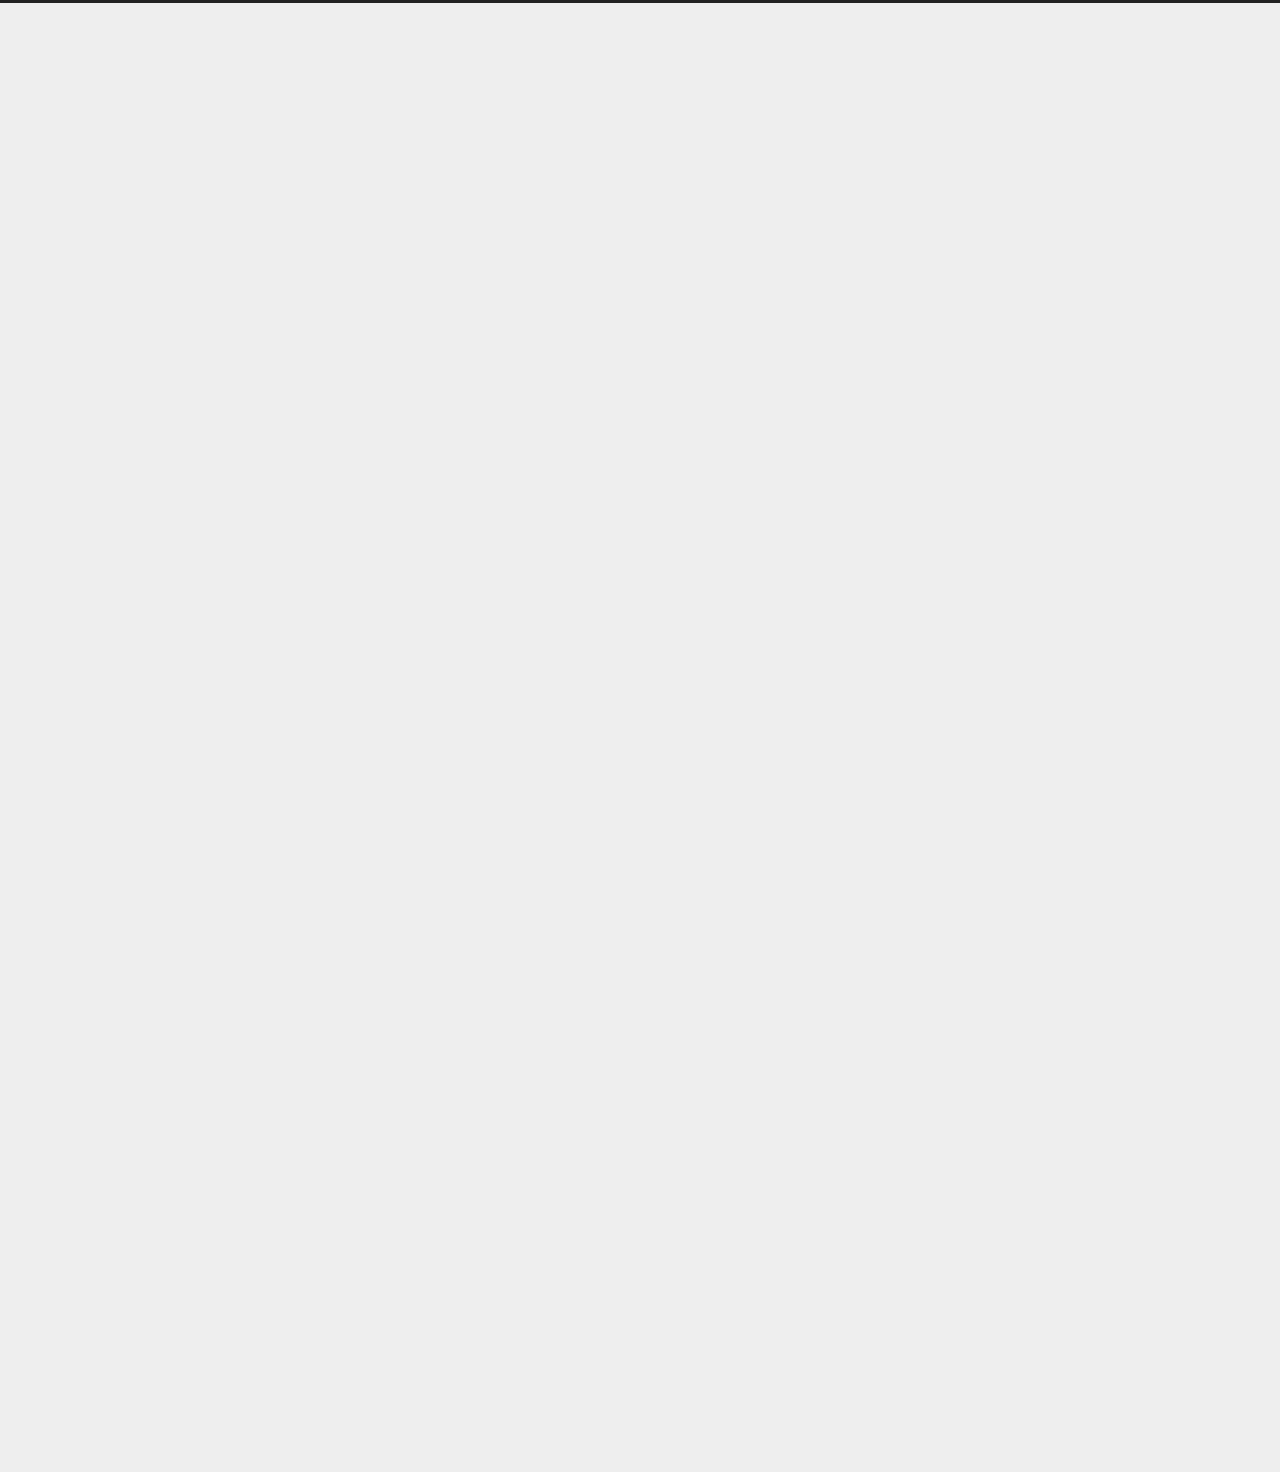
==== commit 60022493: "Site updated: 2022-10-02 16:50:08" ====
--- a/index.html
+++ b/index.html
@@ -7,8 +7,8 @@
 
 
   <link rel="apple-touch-icon" sizes="180x180" href="/images/apple-touch-icon-next.png">
-  <link rel="icon" type="image/png" sizes="32x32" href="/images/favicon-32x32-next.png">
-  <link rel="icon" type="image/png" sizes="16x16" href="/images/favicon-16x16-next.png">
+  <link rel="icon" type="image/png" sizes="32x32" href="/images/favicon.png">
+  <link rel="icon" type="image/png" sizes="16x16" href="/images/favicon.png">
   <link rel="mask-icon" href="/images/logo.svg" color="#222">
 
 <link rel="stylesheet" href="/css/main.css">
@@ -323,15 +323,13 @@
 
 
 <div class="copyright">
-  &copy; 
+  &copy; 2021 – 
   <span itemprop="copyrightYear">2022</span>
   <span class="with-love">
     <i class="fa fa-heart"></i>
   </span>
   <span class="author" itemprop="copyrightHolder">zzy</span>
 </div>
-  <div class="powered-by">由 <a href="https://hexo.io/" rel="noopener" target="_blank">Hexo</a> & <a href="https://theme-next.js.org/" rel="noopener" target="_blank">NexT.Gemini</a> 强力驱动
-  </div>
 
 <div class="theme-info">
   <div class="powered-by"></div>
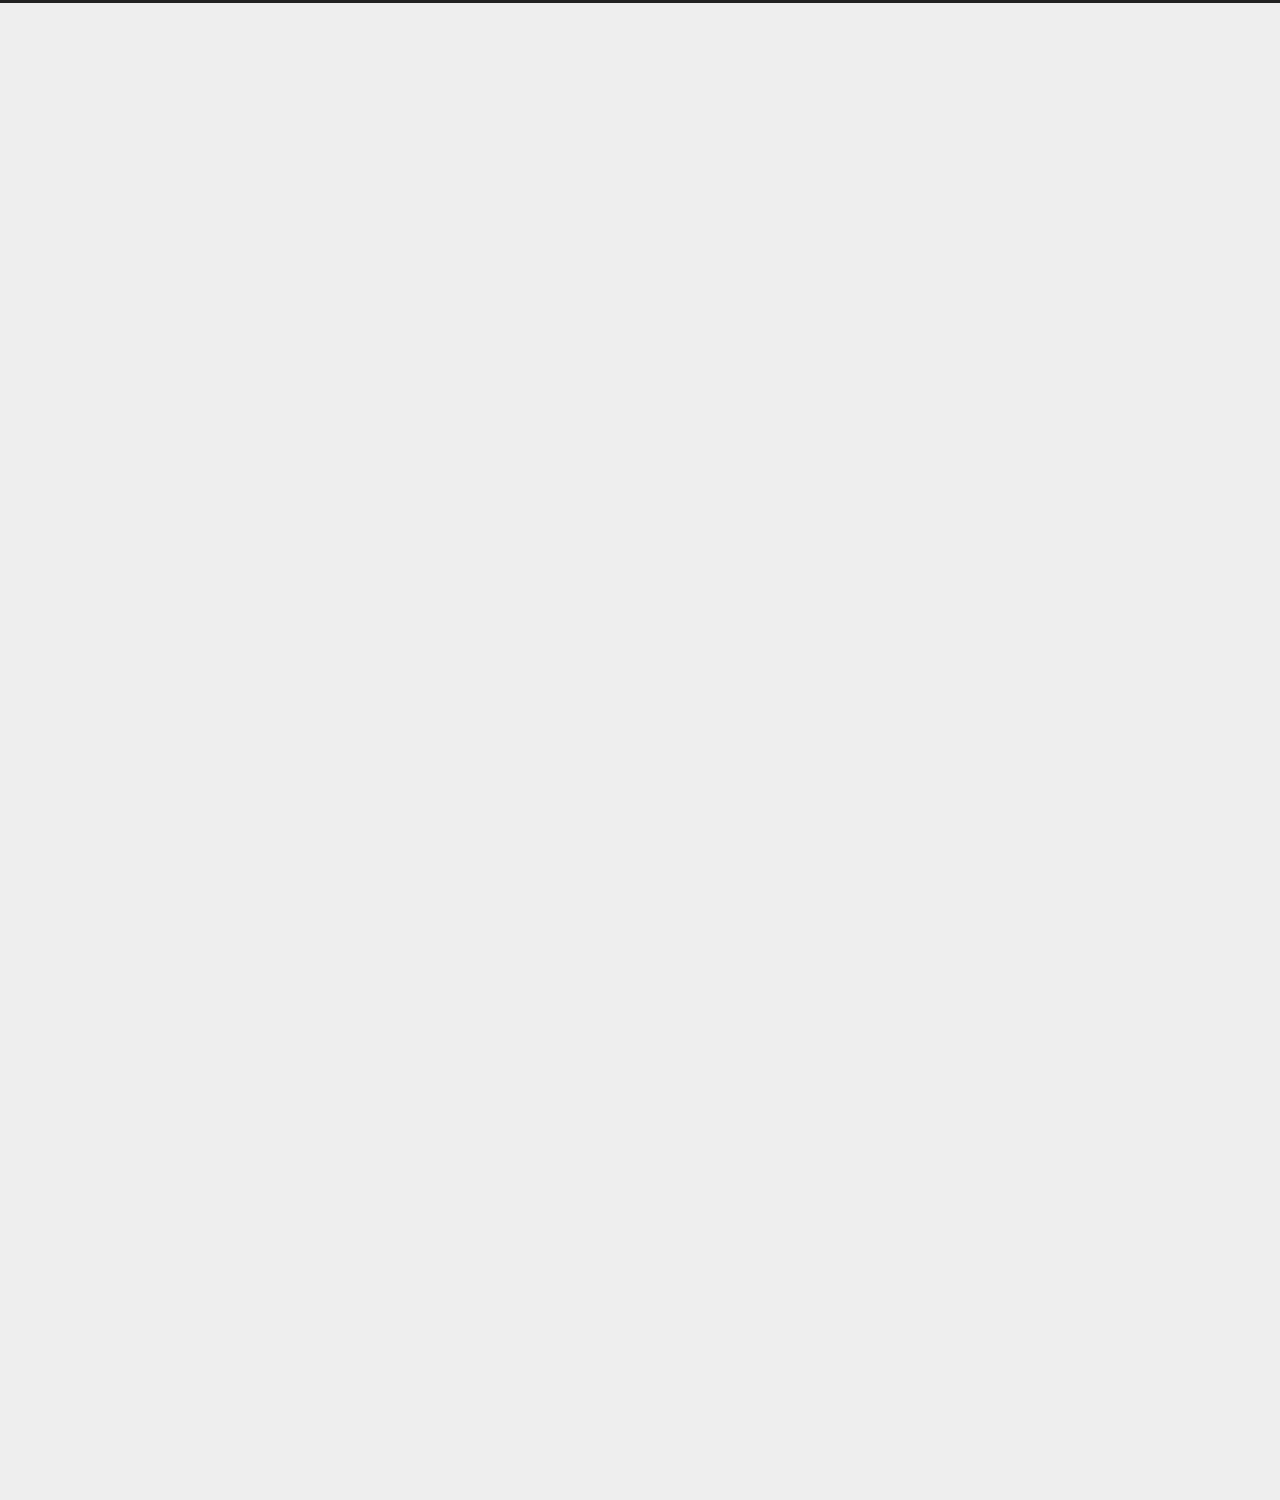
==== commit 092132ad: "Site updated: 2022-10-02 17:10:45" ====
--- a/index.html
+++ b/index.html
@@ -61,6 +61,9 @@
       <div class="header-inner"><div class="site-brand-container">
   <div class="site-nav-toggle">
     <div class="toggle" aria-label="切换导航栏" role="button">
+        <span class="toggle-line"></span>
+        <span class="toggle-line"></span>
+        <span class="toggle-line"></span>
     </div>
   </div>
 
@@ -82,6 +85,10 @@
 
 
 
+<nav class="site-nav">
+  <ul class="main-menu menu"><li class="menu-item menu-item-home"><a href="/" rel="section"><i class="fa fa-home fa-fw"></i>首页</a></li><li class="menu-item menu-item-about"><a href="/about/" rel="section"><i class="fa fa-user fa-fw"></i>关于</a></li><li class="menu-item menu-item-schedule"><a href="/schedule/" rel="section"><i class="fa fa-calendar fa-fw"></i>日程表</a></li>
+  </ul>
+</nav>
 
 
 
@@ -330,6 +337,24 @@
   </span>
   <span class="author" itemprop="copyrightHolder">zzy</span>
 </div>
+<div class="busuanzi-count">
+    <span class="post-meta-item" id="busuanzi_container_site_uv">
+      <span class="post-meta-item-icon">
+        <i class="fa fa-user"></i>
+      </span>
+      <span class="site-uv" title="总访客量">
+        <span id="busuanzi_value_site_uv"></span>
+      </span>
+    </span>
+    <span class="post-meta-item" id="busuanzi_container_site_pv">
+      <span class="post-meta-item-icon">
+        <i class="fa fa-eye"></i>
+      </span>
+      <span class="site-pv" title="总访问量">
+        <span id="busuanzi_value_site_pv"></span>
+      </span>
+    </span>
+</div>
 
 <div class="theme-info">
   <div class="powered-by"></div>
@@ -350,6 +375,7 @@
 
 
   
+  <script async src="https://busuanzi.ibruce.info/busuanzi/2.3/busuanzi.pure.mini.js"></script>
 
 
 
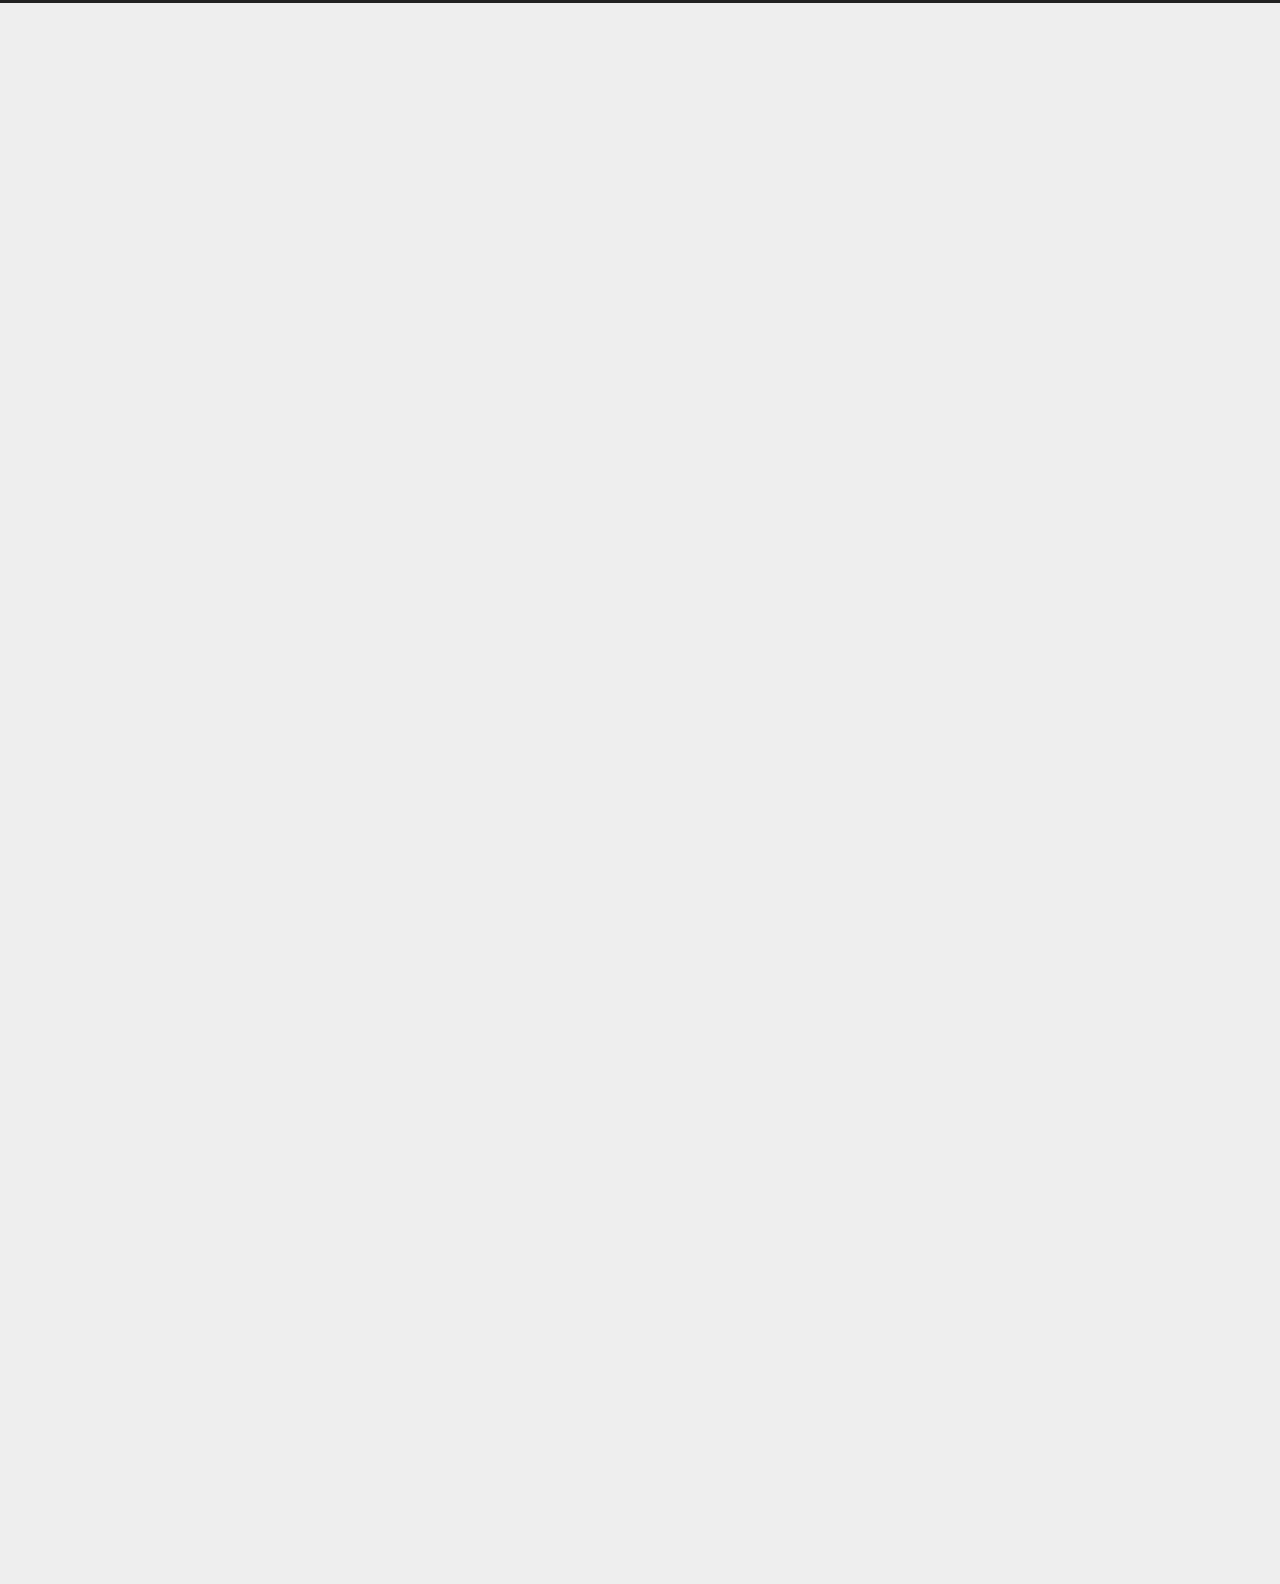
==== commit 6f66766f: "Site updated: 2022-10-02 17:37:08" ====
--- a/index.html
+++ b/index.html
@@ -357,9 +357,14 @@
 </div>
 
 <div class="theme-info">
-  <div class="powered-by"></div>
-  <span class="post-count">博客全站共114字</span>
-</div>
+  <span class="post-count">站点总字数：114字</span>
+</div>
+
+<script async src="//busuanzi.ibruce.info/busuanzi/2.3/busuanzi.pure.mini.js"></script>
+<span id="busuanzi_container_site_pv">本站总访问量：<span id="busuanzi_value_site_pv"></span>次</span>
+<span class="post-meta-divider">|</span>
+<span id="busuanzi_container_site_uv">本站访客数：<span id="busuanzi_value_site_uv"</span>人</span>
+
 
     </div>
   </footer>
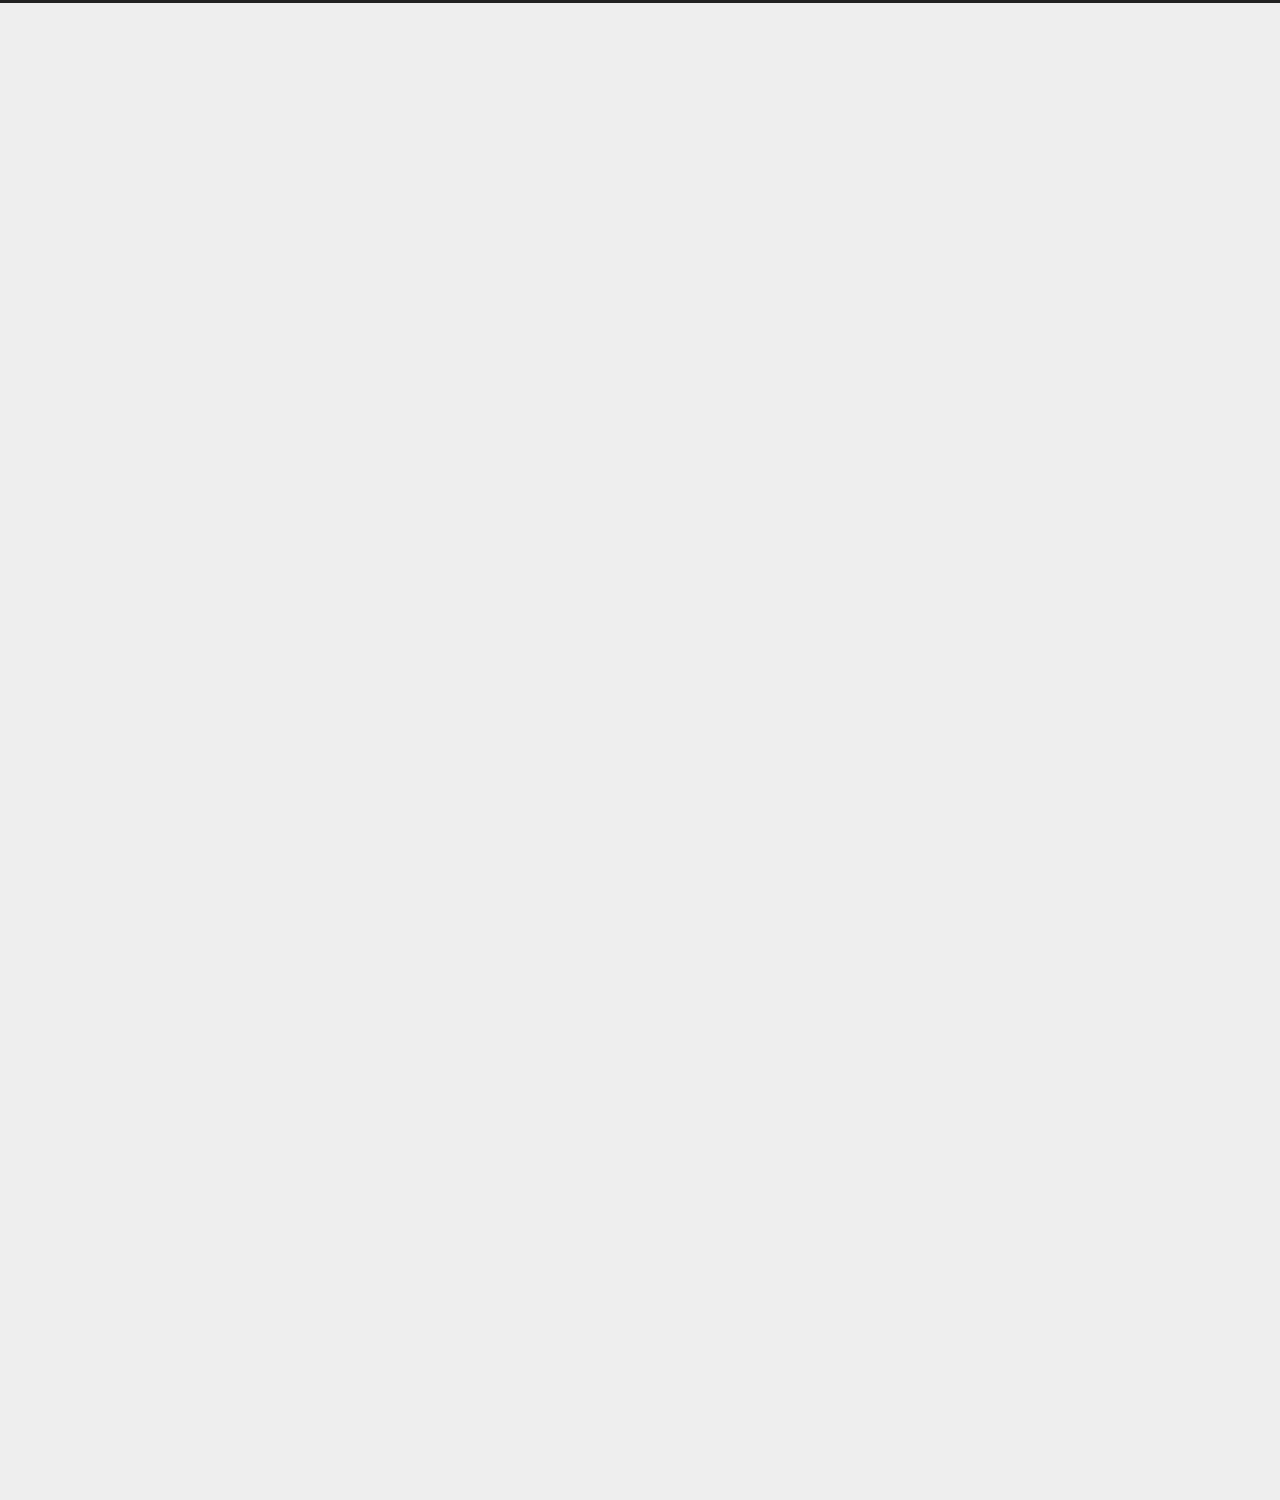
==== commit 03646623: "Site updated: 2022-10-02 17:48:07" ====
--- a/index.html
+++ b/index.html
@@ -360,10 +360,6 @@
   <span class="post-count">站点总字数：114字</span>
 </div>
 
-<script async src="//busuanzi.ibruce.info/busuanzi/2.3/busuanzi.pure.mini.js"></script>
-<span id="busuanzi_container_site_pv">本站总访问量：<span id="busuanzi_value_site_pv"></span>次</span>
-<span class="post-meta-divider">|</span>
-<span id="busuanzi_container_site_uv">本站访客数：<span id="busuanzi_value_site_uv"</span>人</span>
 
 
     </div>
